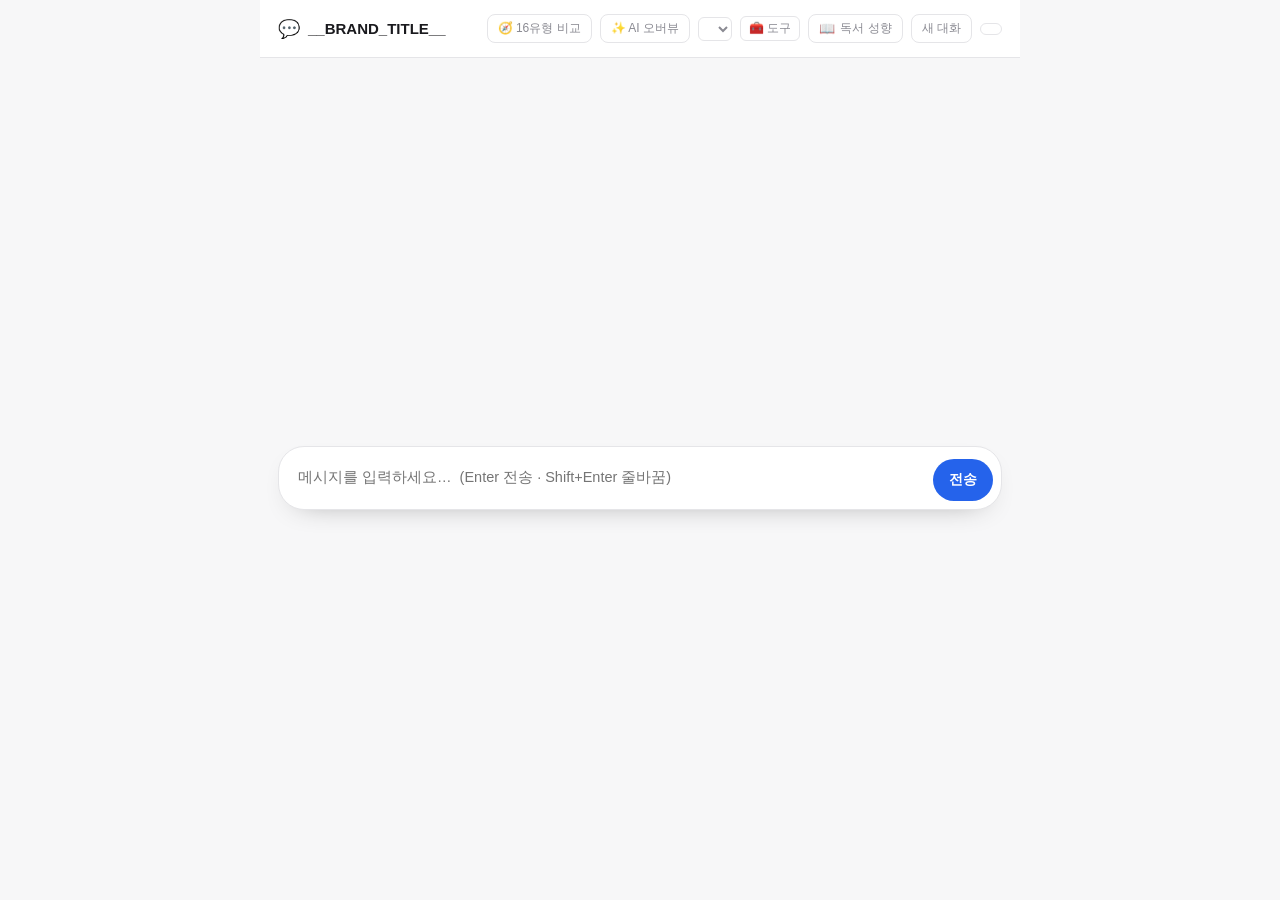
==== yes24_agent/static/index.html @ 8ffe2a90 "feat: RBTI 신호를 전용 `rbti` 이벤트로 분리 — status 스텝에서 뺀다 RBTI 적용 여부는 **진행 단계가 아니라 턴 자체의 속성**이다. `status{sta" ====
<!doctype html>
<html lang="ko">
<head>
  <meta charset="utf-8" />
  <meta name="viewport" content="width=device-width, initial-scale=1" />
  <title>__BRAND_TITLE__</title>
  <style>
    :root {
      --bg: #f7f7f8;
      --panel: #ffffff;
      --border: #e5e5e8;
      --text: #1a1a1e;
      --muted: #8a8a92;
      --user-bg: #2563eb;
      --user-text: #ffffff;
      --assistant-bg: #f0f0f3;
      --accent: #2563eb;
      --accent-soft: #dbeafe;
      --web: #ea580c;
      --error-bg: #fee2e2;
      --error-text: #b91c1c;
      --error-border: #fecaca;
      --chip-bg: #ffffff;
      --card-bg: #ffffff;
      /* 랜딩(빈 대화) 상태 — 중앙 컴포저 배치 상수 */
      --landing-gap: 20px;              /* 인사 ↔ 컴포저 ↔ 예시 칩 사이 여백 */
      --composer-radius-landing: 26px;  /* 랜딩의 넓은 라운드형 입력창 */
      --landing-shift-ms: 240ms;        /* 중앙 → 하단 전환 시간 */
      --composer-max-h: 140px;          /* 컴포저 textarea 최대 높이(자동 성장 상한, JS와 공유) */
      /* 사고과정(thinking) 컴포넌트 — 스텝·내레이션·오류 박스 배치 상수 */
      --proc-dot: 6px;                  /* 내레이션 파란 점 불릿 지름 */
      --proc-gap: 8px;                  /* 점·아이콘 ↔ 텍스트 간격(스텝 들여쓰기 = 점 + 이 값) */
      --proc-icon: 14px;                /* 스텝·헤더 선형 아이콘 크기 */
      --err-icon: 16px;                 /* 오류 박스 원형 ! 아이콘 크기 */
      --err-mark: #ffffff;              /* 오류 아이콘의 !(채움색 위 대비, 양 테마 공통) */
      --turn-pin-offset: 22px;          /* 전송 직후 질문 고정선 = conversation padding + 이 값(JS가 읽는다) */
    }
    @media (prefers-color-scheme: dark) {
      :root {
        --bg: #17171a;
        --panel: #202024;
        --border: #313136;
        --text: #ececf0;
        --muted: #9a9aa2;
        --user-bg: #2563eb;
        --user-text: #ffffff;
        --assistant-bg: #26262b;
        --accent: #60a5fa;
        --accent-soft: #1e3a5f;
        --web: #fb923c;
        --error-bg: #3b1a1a;
        --error-text: #fca5a5;
        --error-border: #7f1d1d;
        --chip-bg: #26262b;
        --card-bg: #26262b;
      }
    }
    * { box-sizing: border-box; }
    /* 스프라이트 컨테이너는 자리를 차지하지 않는다(display:none은 일부 브라우저에서 <use> 참조를 끊는다). */
    .icon-sprite { position: absolute; width: 0; height: 0; overflow: hidden; }
    /* 페이지 자체는 절대 스크롤하지 않는다 — 모든 스크롤은 #conversation 등 내부 컨테이너 몫.
       body 스크롤을 막아 1~2px 넘침으로 생기는 유령 페이지 스크롤바를 원천 차단한다. */
    html, body { height: 100%; margin: 0; overflow: hidden; }
    body {
      background: var(--bg);
      color: var(--text);
      font-family: -apple-system, BlinkMacSystemFont, "Segoe UI", "Apple SD Gothic Neo",
        "Noto Sans KR", Roboto, sans-serif;
      display: flex;
      justify-content: center;
      -webkit-font-smoothing: antialiased;
    }
    .app {
      width: 100%;
      max-width: 760px;
      display: flex;
      flex-direction: column;
      /* 모바일 브라우저의 접히는 주소창까지 세는 100vh는 컴포저를 접힘선 아래로 밀어 페이지
         스크롤을 만든다 — 실제 보이는 높이(dvh)를 쓴다(dvh 미지원 구형은 100vh로 폴백). */
      height: 100vh;
      height: 100dvh;
      background: var(--bg);
      position: relative; /* 페르소나 팝오버(absolute) 앵커 */
    }
    header {
      padding: 14px 18px;
      border-bottom: 1px solid var(--border);
      display: flex;
      align-items: center;
      gap: 8px;
      background: var(--panel);
      flex: 0 0 auto;
    }
    header .logo { font-size: 18px; }
    header h1 { font-size: 15px; font-weight: 600; margin: 0; }
    header .spacer { flex: 1; }
    header button {
      font-size: 12px; color: var(--muted); background: transparent;
      border: 1px solid var(--border); border-radius: 8px; padding: 5px 10px;
      cursor: pointer;
    }
    header button:hover { color: var(--text); }
    /* /matrix(16유형 비교) 진입 링크 — 헤더 버튼과 동일 톤의 앵커. 배포 숨김 토글이
       없어 persona-badge와 동일하게 무조건 노출한다(가법). */
    header a.navlink {
      font-size: 12px; color: var(--muted); background: transparent;
      border: 1px solid var(--border); border-radius: 8px; padding: 5px 10px;
      cursor: pointer; text-decoration: none; display: inline-flex; align-items: center; gap: 4px;
    }
    header a.navlink:hover { color: var(--text); border-color: var(--accent); }
    /* 모델 선택기 — navlink와 같은 톤의 얇은 드롭다운. 기본은 pro, localStorage 지속. */
    .model-select {
      font-size: 12px; color: var(--muted); background: transparent;
      border: 1px solid var(--border); border-radius: 6px; padding: 3px 6px;
      cursor: pointer; max-width: 150px;
    }
    .model-select:hover { color: var(--text); border-color: var(--accent); }
    /* 도구 토글 — 모델 선택기와 같은 톤. 목록·잠금은 /toolsets(레지스트리)가 단일 진실이라
       프론트에 toolset 키를 박지 않는다. <details>라 열고 닫는 JS·백드롭이 필요 없다. */
    .tools-menu { position: relative; }
    .tools-menu > summary {
      font-size: 12px; color: var(--muted); background: transparent;
      border: 1px solid var(--border); border-radius: 6px; padding: 3px 8px;
      cursor: pointer; list-style: none; user-select: none;
    }
    .tools-menu > summary::-webkit-details-marker { display: none; }
    .tools-menu > summary:hover,
    .tools-menu[open] > summary { color: var(--text); border-color: var(--accent); }
    .tools-pop {
      position: absolute; z-index: 50; top: calc(100% + 6px); right: 0; min-width: 170px;
      background: var(--panel); border: 1px solid var(--border); border-radius: 10px;
      padding: 8px; display: flex; flex-direction: column; gap: 2px;
      box-shadow: 0 12px 32px rgba(0, 0, 0, 0.18);
    }
    .tools-pop label {
      display: flex; align-items: center; gap: 7px; font-size: 12.5px;
      color: var(--text); padding: 4px 6px; border-radius: 7px; cursor: pointer;
    }
    .tools-pop label:hover { background: var(--accent-soft); }
    .tools-pop input:disabled { cursor: default; }
    .tools-pop input:disabled + span { color: var(--muted); }

    #conversation {
      flex: 1 1 auto;
      overflow-y: auto;
      padding: 18px;
      display: flex;
      flex-direction: column;
      gap: 16px;
      min-height: 0;
    }
    .chat-views { display: flex; gap: 4px; padding: 8px 18px; border-bottom: 1px solid var(--border); }
    .chat-views button, .resource-filters button {
      color: var(--muted); background: transparent; border: 1px solid transparent;
      border-radius: 8px; padding: 6px 10px; font: inherit; font-size: 12px; cursor: pointer;
    }
    .chat-views button[aria-pressed="true"], .resource-filters button[aria-pressed="true"] {
      color: var(--accent); border-color: var(--border); background: var(--panel);
    }
    .app.landing .chat-views, .app.overview-mode .chat-views { display: none; }
    #conversation.resources-mode > :not(.resource-view) { display: none; }
    .resource-view { display: flex; flex-direction: column; gap: 18px; min-width: 0; }
    .resource-view[hidden] { display: none; }
    .resource-filters { display: flex; flex-wrap: wrap; gap: 4px; }
    .resource-group { min-width: 0; }
    .resource-group h2 { font-size: 14px; font-weight: 600; margin: 0 0 10px; overflow-wrap: anywhere; }
    .resource-empty { color: var(--muted); font-size: 13px; line-height: 1.6; }

    .intro { margin: 0 0 var(--landing-gap); text-align: center; color: var(--muted); }
    .intro .big {
      font-size: clamp(20px, 5vw, 26px); color: var(--text); font-weight: 600;
      margin-bottom: 4px; line-height: 1.35;
    }
    .intro p { font-size: 13px; margin: 4px 0 0; }
    .chips { display: flex; flex-wrap: wrap; gap: 8px; justify-content: center; }
    .chip {
      background: var(--chip-bg); border: 1px solid var(--border); color: var(--text);
      border-radius: 999px; padding: 8px 14px; font-size: 13px; cursor: pointer;
      transition: border-color 0.12s ease, transform 0.12s ease;
    }
    .chip:hover { border-color: var(--accent); transform: translateY(-1px); }

    /* 새 메시지 등장 — 은은한 페이드업(자연스러운 나타남, 절제). */
    .msg { display: flex; flex-direction: column; gap: 6px; animation: msgIn 0.28s ease both; }
    .msg.user { align-items: flex-end; }
    @keyframes msgIn { from { opacity: 0; transform: translateY(6px); } to { opacity: 1; transform: none; } }
    .bubble {
      max-width: 88%; padding: 10px 14px; border-radius: 14px; font-size: 14.5px;
      line-height: 1.6; white-space: pre-wrap; word-break: break-word;
    }
    .msg.user .bubble { background: var(--user-bg); color: var(--user-text); border-bottom-right-radius: 4px; }
    .msg.assistant .bubble { background: var(--assistant-bg); color: var(--text); border-bottom-left-radius: 4px; }
    .bubble.empty { color: var(--muted); }
    /* 점 3개 스켈레톤 — 오버뷰 패널 전용(채팅의 첫 반응은 사고과정 헤더의 경과 초가 맡는다). */
    .typing { display: inline-flex; gap: 4px; align-items: center; height: 1.25em; }
    .typing i { width: 6px; height: 6px; border-radius: 50%; background: var(--muted); animation: typing 1.2s infinite ease-in-out; }
    .typing i:nth-child(2) { animation-delay: 0.15s; }
    .typing i:nth-child(3) { animation-delay: 0.3s; }
    @keyframes typing { 0%, 60%, 100% { opacity: 0.3; transform: translateY(0); } 30% { opacity: 1; transform: translateY(-3px); } }
    @keyframes fadein { from { opacity: 0.35; } to { opacity: 1; } }

    /* 진행 흐름 = 턴당 하나의 카드. 맨 앞의 사고과정 접힘(내레이션·도구 스텝) 뒤로 최종 답이
       도착 순서 그대로 쌓인다. 어시스턴트 말풍선 배경은 개별 블록이 아니라 카드가 담당한다. */
    .flow { display: flex; flex-direction: column; gap: 6px; }
    .msg.assistant .flow:not(:empty) {
      background: var(--assistant-bg); border-radius: 14px;
      border-bottom-left-radius: 4px; padding: 12px 16px;
    }
    /* 카드 안의 본문 블록은 투명 섹션 — 이중 박스 금지. 빈 응답 안내만 자기 여백 유지. */
    .msg.assistant .flow .bubble { background: transparent; padding: 2px 0; max-width: 100%; }
    .msg.assistant .flow .bubble.empty { padding: 8px 12px; }
    .md-hr { border: none; border-top: 1px solid var(--border); margin: 10px 0; }
    @keyframes pulse { 0%,100% { opacity: 1; } 50% { opacity: 0.35; } }

    /* ── 사고과정 컴포넌트(피그마 2차) ──
       턴 시작 시 열린 <details>가 flow 맨 앞에 서고, 스텝·사고 한 줄은 그 안에 쌓인다. 본문
       블록은 최종 답일 수 있어 판정 전엔 흐름에 일반 스타일로 흐르고, 뒤에 과정이 이어지면
       내레이션으로 확정돼 접힘 안으로 흡수된다(미확정 본문이 내레이션 스타일로 튀지 않는다).
       완료 스냅샷이 오면 닫히고 헤더가 "{N}초 · 출처 {M}개 검토"로 바뀐다. 생성 중(.live)엔 화살표가 없고
       펼친 채 고정된다(접을 선택이 없다). 오류(.err)는 헤더 자체가 없다 — 과정을 펼친 채 두고
       "오류로 중단됨"은 흐름 끝 .meta가 맡는다(피그마 12-A). */
    .process-fold > summary {
      cursor: pointer; list-style: none; font-size: 12.5px; color: var(--muted); padding: 2px 0;
      display: flex; align-items: center; gap: 4px; user-select: none;
    }
    .process-fold > summary::-webkit-details-marker { display: none; }
    .process-fold > summary:hover { color: var(--text); }
    .process-fold .chev {
      flex: 0 0 auto; width: var(--proc-icon); height: var(--proc-icon); transition: transform 0.15s ease;
    }
    .process-fold[open] .chev { transform: rotate(90deg); }
    .process-fold.live > summary { pointer-events: none; }
    .process-fold.live .chev { display: none; }
    .process-fold.err > summary { display: none; }
    .process-fold.live > summary { animation: pulse 1.6s ease-in-out infinite; }
    .process-fold > :not(summary) { margin-top: 4px; }
    /* 내레이션 블록 = 파란 점 불릿 + 본문(마크다운 렌더는 그대로, 블록 하나에 점 하나).
       생성 중(.live)엔 활자를 낮추지 않는다 — 흐름에 흐르던 본문이 접힘에 흡수되는 순간
       쪼그라들어 보이기 때문이다. 낮추기는 .live가 걷히는 시점(최종 답 시작 = 접히는 순간)에
       하므로 축소가 화면에 보이지 않고, 나중에 펼쳐 보면 과정임이 활자로 드러난다. */
    .msg.assistant .process-fold .bubble {
      position: relative; padding: 0 0 0 calc(var(--proc-dot) + var(--proc-gap));
    }
    .msg.assistant .process-fold:not(.live) .bubble { color: var(--muted); font-size: 13px; }
    .msg.assistant .process-fold .bubble::before {
      content: ""; position: absolute; left: 0; top: calc(0.8em - var(--proc-dot) / 2);
      width: var(--proc-dot); height: var(--proc-dot); border-radius: 50%; background: var(--accent);
    }
    /* 후속 질문 — 답변 아래 한 줄씩 세운다(칩이 아니라 목록 행이다. 질문이 길어 가로로
       늘어놓으면 줄바꿈이 지저분하고, 세로 목록이 눌러야 할 것임을 더 잘 말한다). */
    .follow-ups { margin-top: 10px; border-top: 1px solid var(--border); }
    .follow-up {
      display: flex; align-items: flex-start; gap: 8px; width: 100%; text-align: left;
      background: none; border: none; border-bottom: 1px solid var(--border);
      color: var(--text); font: inherit; font-size: 13.5px; padding: 10px 2px; cursor: pointer;
    }
    .follow-up:last-child { border-bottom: none; }
    .follow-up:hover { color: var(--accent); }
    .follow-up::before { content: "↳"; color: var(--muted); flex: 0 0 auto; }
    /* 툴 호출·결과 스텝 — 내레이션 텍스트 시작선에 맞춰 들여쓰고 선형 아이콘 + 문구.
       긴 멀티쿼리 검색어는 가로 스크롤이 아니라 줄바꿈으로 흡수한다(스크롤 계약). */
    .step {
      font-size: 12.5px; color: var(--muted); display: flex; align-items: flex-start; gap: var(--proc-gap);
      line-height: 1.5; animation: fadein 0.3s ease; padding-left: calc(var(--proc-dot) + var(--proc-gap));
    }
    .step .ico { flex: 0 0 auto; width: var(--proc-icon); height: var(--proc-icon); margin-top: 0.2em; }
    .step .step-label { min-width: 0; overflow-wrap: anywhere; }
    .step.active .ico { animation: pulse 1.2s ease-in-out infinite; }
    /* RBTI 턴 배지(피그마 10) — 진행 스텝이 아니라 **턴의 속성**이라 카드 위에 한 줄로 선다
       (`rbti` 이벤트가 켠다, 접힘·"탐색 k단계"와 무관). 코드가 있으면 축 칩, 없으면 보조 문구. */
    .rbti-badge {
      display: flex; flex-wrap: wrap; align-items: center; gap: 4px;
      font-size: 12px; color: var(--muted); padding: 0 6px; animation: fadein 0.3s ease;
    }
    .rbti-badge .axis {
      display: inline-block; padding: 0 7px; border-radius: 999px;
      background: var(--accent-soft); color: var(--accent); font-size: 11px; font-weight: 600;
    }
    /* found 스텝의 찾은 출처 제목 칩 — 줄바꿈으로 감싸고 긴 제목은 한 줄 말줄임(가로 스크롤 금지). */
    .step .step-srcs { display: flex; flex-wrap: wrap; gap: 4px; margin-top: 3px; }
    .step .step-src {
      max-width: 100%; overflow: hidden; text-overflow: ellipsis; white-space: nowrap;
      padding: 0 7px; border-radius: 999px; border: 1px solid var(--border);
      background: var(--accent-soft); color: var(--muted); font-size: 11px; text-decoration: none;
    }
    .step a.step-src:hover { color: var(--accent); }
    /* 오류 인라인 박스(피그마 12) — 원형 ! 아이콘 + 문구. 본문 0글자 턴엔 오른쪽 "다시 시도". */
    .err-box {
      display: flex; align-items: flex-start; gap: var(--proc-gap);
      background: var(--error-bg); border: 1px solid var(--error-border); border-radius: 8px;
      padding: 10px 12px; font-size: 13.5px; line-height: 1.5; color: var(--error-text);
    }
    .err-box .ico { flex: 0 0 auto; width: var(--err-icon); height: var(--err-icon); margin-top: 0.15em; }
    .err-box .err-text { flex: 1 1 auto; min-width: 0; overflow-wrap: anywhere; }
    .err-box .err-retry {
      flex: 0 0 auto; background: transparent; border: none; padding: 0; font: inherit;
      font-size: 12.5px; color: var(--muted); cursor: pointer;
    }
    .err-box .err-retry:hover { color: var(--accent); }
    /* 턴 마감 메타 — 과정이 없는 즉답 턴의 "응답 N초" 한 줄(과정이 있으면 헤더가 시간을 담당),
       과정이 있는 오류 턴의 "오류로 중단됨". */
    .meta { font-size: 12px; color: var(--muted); padding: 0 6px; }
    .meta:empty { display: none; }
    /* 줄바꿈 배치 — 가로 스크롤이면 칩 5개+에서 뒤 카드가 화면 밖으로 잘려 존재 자체가
       안 보인다(도그푸딩 2026-07-28 실측: 7·6개 턴에서 마지막 칩 유실 체감). */
    .sources { display: flex; flex-wrap: wrap; gap: 8px; padding-bottom: 4px; }
    .sources:empty { display: none; }
    .msg.assistant > .sources, .resource-group > .sources {
      display: grid; grid-template-columns: repeat(3, minmax(0, 1fr)); align-items: start;
    }
    .msg.assistant > .sources:empty { display: none; }
    .sources[data-final="false"] .card .type::after { content: " · 확인 중"; }
    .msg.assistant > .sources > .card, .resource-group > .sources > .card {
      width: 100%; min-width: 0; max-width: none; overflow-wrap: anywhere;
    }
    .sources > .card[hidden] { display: none; }
    .card .info.preview { color: var(--muted); white-space: normal; display: -webkit-box;
      -webkit-line-clamp: 3; -webkit-box-orient: vertical; overflow: hidden;
      max-height: 3lh; pointer-events: none; }
    .card .preview .md-list, .card .preview .md-h, .card .preview .md-pre,
    .card .preview .md-table-wrap, .card .preview .md-hr { margin: 0; max-width: 100%; }
    .card .preview .md-list { padding-left: 1.25em; }
    .card .preview .md-pre { white-space: pre-wrap; overflow-wrap: anywhere; font: inherit; }
    .card .preview .md-table { width: 100%; table-layout: fixed; border-collapse: collapse; }
    .card .info.publisher, .card .info.domain, .card .info.rating { color: var(--muted); }
    .card .info.recommendation { color: var(--accent); }
    .step[data-state="failed"] { color: var(--error-text); }
    @media (max-width: 560px) {
      .msg.assistant > .sources, .resource-group > .sources { grid-template-columns: minmax(0, 1fr); }
    }
    /* meta 이벤트의 추천 이유 — 해당 출처 카드 **안**에 몇 줄로 얹는다(상시 노출 —
       2026-08-21 사용자 확정). .info의 한 줄 말줄임을 풀고 3줄 클램프, 전체 문장은 툴팁. */
    .card.rec { max-width: 250px; }
    .card .info.reason {
      color: var(--muted); white-space: normal; display: -webkit-box;
      -webkit-line-clamp: 3; -webkit-box-orient: vertical; overflow: hidden;
    }
    /* 인용 마커 [n] 호버 프리뷰(퍼플렉시티식, 2026-08-21 사용자 요청) — 마커가 가리키는
       출처의 요지(제목·저자·가격·추천 이유)를 작은 팝오버로 띄운다. 데이터는 같은 메시지의
       카드 DOM에서 읽으므로 별도 상태가 없다(단일 진실 = 렌더된 카드). */
    .marker-pop {
      position: fixed; z-index: 60; max-width: 300px;
      background: var(--card-bg); border: 1px solid var(--accent); border-radius: 8px;
      padding: 9px 12px; box-shadow: 0 6px 18px rgba(0, 0, 0, 0.35);
      font-size: 12px; line-height: 1.5; pointer-events: none;
    }
    .marker-pop b { display: block; font-size: 12.5px; margin-bottom: 2px; }
    .marker-pop .pop-sub { color: var(--muted); }
    .marker-pop .pop-reason { color: var(--muted); margin-top: 4px; }
    .card {
      flex: 0 0 auto; max-width: 210px; background: var(--card-bg); border: 1px solid var(--border);
      border-radius: 10px; padding: 8px 10px; cursor: pointer; display: flex; flex-direction: row; gap: 8px;
    }
    /* 본문 열(제목·저자·가격). 표지가 있으면 그 오른쪽, 없으면 카드 전체를 채운다. */
    .card .card-main { display: flex; flex-direction: column; gap: 4px; min-width: 0; flex: 1 1 auto; }
    /* 좌측 표지 썸네일(검색결과 image_url). 실패 시 JS가 제거해 본문만 남는다. */
    .card .cover {
      flex: 0 0 auto; width: 38px; height: 54px; object-fit: cover; border-radius: 4px;
      background: var(--border);
    }
    .card:hover { border-color: var(--accent); }
    /* 최종 인용 출처 카드를 강조한다. */
    .card.cited { border-color: var(--accent); box-shadow: 0 0 0 1px var(--accent); }
    .card.web.cited { border-color: var(--web); box-shadow: 0 0 0 1px var(--web); }
    .card.flash { animation: flash 1s ease; }
    @keyframes flash {
      0% { background: var(--accent-soft); border-color: var(--accent); }
      100% { background: var(--card-bg); }
    }
    .card .top { display: flex; align-items: center; gap: 6px; }
    .card .num {
      font-size: 11px; font-weight: 700; color: #fff; background: var(--accent);
      border-radius: 5px; min-width: 18px; height: 18px; display: inline-flex;
      align-items: center; justify-content: center; padding: 0 4px;
    }
    .card .type, .card .format { font-size: 10px; color: var(--muted); border: 1px solid var(--border); border-radius: 4px; padding: 0 4px; }
    /* 다른 판형 칩(other_formats) — 타입 뱃지와 같은 톤, 누르면 카드 대신 그 판형 페이지. */
    .card .formats { display: flex; flex-wrap: wrap; gap: 4px; }
    .card .format { font-family: inherit; background: none; cursor: pointer; }
    .card .format:hover { color: var(--accent); border-color: var(--accent); }
    /* 외부 웹 출처: Yes24 파랑과 대비되는 주황 계열 + 왼쪽 강조선으로 즉시 구분 */
    .card.web { border-left: 3px solid var(--web); }
    .card.web:hover { border-color: var(--web); }
    .card.web .num { background: var(--web); }
    .card.web .type { color: var(--web); border-color: var(--web); }
    .card .title {
      font-size: 12.5px; color: var(--text); line-height: 1.35;
      display: -webkit-box; -webkit-line-clamp: 2; -webkit-box-orient: vertical; overflow: hidden;
    }
    /* 상품 카드 저자·가격(비웹). 저자는 흐리게, 가격은 강조색으로 스캔되게. */
    .card .info { font-size: 11.5px; line-height: 1.3; overflow: hidden; text-overflow: ellipsis; white-space: nowrap; }
    .card .info.author { color: var(--muted); }
    .card .info.price { color: var(--accent); font-weight: 600; }
    /* 인용 마커 — 인접·그룹 마커([48][49][50] / [2, 3, 4])가 한 숫자로 뭉쳐 보이지 않게
       개별 칩(옅은 배경·라운드)으로 분리한다(간격만으론 위첨자 숫자가 붙어 읽힘).
       여백은 왼쪽에만 준다: 오른쪽 여백이 있으면 뒤따르는 구두점(., 등)이 칩에서 떨어져
       "…입니다 ¹ ." 처럼 읽힌다. 칩끼리 이어질 때만 아래 인접 규칙으로 간격을 넣는다. */
    /* url을 아는 마커는 <a>, 모르는 마커는 <sup> 칩이다 — 태그로 셀렉터를 가르지 않고
       .marker 하나로 둔다(둘의 생김새가 갈라지면 같은 문장에서 크기가 튄다). */
    .marker {
      display: inline-block; vertical-align: super; line-height: 1;
      color: var(--accent); font-weight: 700; font-size: 0.66em; cursor: pointer;
      background: var(--accent-soft); border-radius: 4px; padding: 1px 3px;
      margin: 0 0 0 1px; text-decoration: none;
    }
    .marker:hover { background: var(--accent); color: #fff; text-decoration: none; }
    /* 연속 동일 번호 마커는 표시만 숨긴다(collapseRepeatMarkers — 정본·검증 불변). */
    .marker.marker-dup { display: none; }
    .marker + .marker { margin-left: 3px; }
    /* 키보드 포커스 가시성(a11y) — 클릭 가능한 것은 탭으로도 닿고 링이 보인다(matrix와 동일 계약). */
    .marker:focus-visible, .card:focus-visible {
      outline: 2px solid var(--accent); outline-offset: 2px;
    }

    /* 마크다운 헤더(###/####) — 문서 헤딩 태그 대신 본문 대비 소폭 큰 볼드 블록(축소 스타일). */
    .bubble .md-h { font-weight: 700; margin: 10px 0 2px; line-height: 1.4; }
    .bubble .md-h.l3 { font-size: 15.5px; }
    .bubble .md-h.l4 { font-size: 14.5px; }
    /* 불릿·번호 리스트 — 줄머리 마커를 <li>가 담당(리터럴 */- 노출 방지). 기본 마진은 과해서
       절제한다(본문과 같은 리듬). 중첩 없이 한 단계만(파서가 평면 리스트만 만든다). */
    .bubble .md-list { margin: 6px 0; padding-left: 1.5em; }
    .bubble .md-list li { margin: 2px 0; }
    /* 파이프 테이블 — 말풍선 폭을 넘으면 표만 가로 스크롤(말풍선/페이지는 안 넘침).
       말풍선의 pre-wrap을 표 안에서는 해제한다(셀 텍스트가 원문 공백대로 새지 않게). */
    .bubble .md-table-wrap { overflow-x: auto; white-space: normal; margin: 8px 0; }
    /* 표는 말풍선 폭을 채우고 셀은 줄바꿈한다 — nowrap이면 열이 옆으로 밀려 "주요 특징" 같은
       핵심 칸이 잘리고 가로 스크롤로만 읽혔다(도그푸딩). 넘칠 때의 가로 스크롤은 래퍼가 유지. */
    .bubble .md-table { border-collapse: collapse; font-size: 13px; width: 100%; }
    .bubble .md-table th, .bubble .md-table td {
      border: 1px solid var(--border); padding: 5px 9px; text-align: left; vertical-align: top;
    }
    .bubble .md-table th { background: var(--bg); font-weight: 700; }
    /* 코드 — 인라인 `코드`와 ``` 블록. 안쪽 텍스트는 리터럴(md.js가 배지·볼드 미승격).
       블록은 넘칠 때만 그 안에서 가로 스크롤(말풍선·페이지는 안 넘침, 표와 같은 결). */
    .bubble code.md-code {
      font-family: ui-monospace, SFMono-Regular, Menlo, monospace; font-size: 0.9em;
      background: var(--bg); border: 1px solid var(--border); border-radius: 4px; padding: 0 4px;
    }
    .bubble pre.md-pre {
      margin: 8px 0; padding: 10px 12px; background: var(--bg); border: 1px solid var(--border);
      border-radius: 8px; overflow-x: auto;
    }
    .bubble pre.md-pre code {
      font-family: ui-monospace, SFMono-Regular, Menlo, monospace; font-size: 12.5px;
      white-space: pre; background: none; border: none; padding: 0;
    }

    .composer {
      flex: 0 0 auto; border: 0; border-top: 1px solid var(--border); padding: 12px;
      background: var(--panel); display: flex; gap: 8px; align-items: flex-end;
      /* 대화가 입력창 아래로 흘러드는 층위감(은은한 위쪽 그림자). */
      box-shadow: 0 -10px 20px -14px rgba(0, 0, 0, 0.18);
      /* 랜딩(중앙) ↔ 대화(하단) 전환: 위치는 JS가 FLIP으로 transform 보정하고,
         테두리·라운드·여백은 같은 시간 동안 함께 전이된다. */
      transition:
        transform var(--landing-shift-ms) ease,
        margin var(--landing-shift-ms) ease,
        padding var(--landing-shift-ms) ease,
        border-radius var(--landing-shift-ms) ease,
        box-shadow var(--landing-shift-ms) ease;
    }
    .composer textarea {
      flex: 1; resize: none; border: 1px solid var(--border); border-radius: 12px;
      padding: 10px 12px; font-size: 14.5px; font-family: inherit; background: var(--bg);
      color: var(--text); max-height: var(--composer-max-h); line-height: 1.5;
      /* 긴 URL 등은 가로 스크롤이 아니라 줄바꿈으로 흘린다. 세로는 max-height에 닿을 때만 스크롤. */
      overflow-x: hidden; overflow-y: auto;
      transition: border-color 0.13s ease, box-shadow 0.13s ease;
    }
    .composer textarea:focus { outline: none; border-color: var(--accent); box-shadow: 0 0 0 3px var(--accent-soft); }
    .composer textarea:disabled { opacity: 0.55; cursor: not-allowed; }
    .composer button {
      border: none; border-radius: 12px; padding: 0 16px; height: 42px; font-size: 14px;
      font-weight: 600; cursor: pointer; transition: filter 0.13s ease, opacity 0.13s ease;
    }
    .btn-send { background: var(--accent); color: #fff; }
    .btn-send:hover:not(:disabled) { filter: brightness(1.08); }
    .btn-send:disabled { opacity: 0.4; cursor: default; }
    .btn-stop { background: transparent; color: var(--error-text); border: 1px solid var(--border) !important; }
    .btn-stop:disabled { display: none; }

    /* ── 랜딩(빈 대화) 상태 ──
       메시지가 하나도 없는 동안엔 컴포저를 하단이 아니라 화면 중앙에 띄운다:
       [대화영역(인사, 아래정렬)] + [컴포저] + [예시 칩] + [스페이서]로, 대화영역과 스페이서가
       남는 높이를 나눠 가지며 인사·컴포저·칩 묶음이 세로 중앙에 놓인다. 스크롤은 없다.
       상태 판정은 "대화에 메시지가 있는가" 하나뿐이라(js: hasMessages), 첫 메시지가 붙거나
       히스토리가 복원되면 이 클래스가 떨어지며 하단 고정 대화 레이아웃으로 돌아간다. */
    .app.landing #conversation {
      overflow: hidden; justify-content: flex-end; align-items: center; padding-bottom: 0;
    }
    .app.landing .composer {
      border: 1px solid var(--border); border-radius: var(--composer-radius-landing);
      margin: 0 18px; padding: 8px 8px 8px 14px;
      box-shadow: 0 10px 30px -20px rgba(0, 0, 0, 0.45);
    }
    .app.landing .composer textarea {
      border-color: transparent; background: transparent; padding: 11px 4px; min-height: 44px;
    }
    .app.landing .composer textarea:focus { border-color: transparent; box-shadow: none; }
    .app.landing .btn-send { border-radius: 999px; }
    .landing-extras { flex: 0 0 auto; padding: var(--landing-gap) 18px 0; }
    .landing-spacer { flex: 1 1 auto; }
    /* 대화 상태에선 랜딩 전용 요소만 감춘다(레이아웃은 기존 그대로). */
    .app:not(.landing) .landing-extras,
    .app:not(.landing) .landing-spacer { display: none; }

    /* ── 독서 성향(RBTI) 페르소나 배지 + 선택 팝오버 ──
       헤더의 배지를 누르면 4축 이지선다 팝오버가 열린다. 미선택 시엔 배지가 회색
       "독서 성향"이고, 적용 시 4글자 코드(예: CADI)를 강조색으로 표시한다. */
    .persona-badge {
      display: inline-flex; align-items: center; gap: 5px;
    }
    .persona-badge .pb-ico { font-size: 13px; }
    .persona-badge.active {
      color: var(--accent); border-color: var(--accent); background: var(--accent-soft);
      font-weight: 700; letter-spacing: 0.08em;
    }

    /* 팝오버 바깥을 덮는 투명 백드롭 — 클릭 시 닫힘 */
    .persona-backdrop { position: fixed; inset: 0; z-index: 40; background: transparent; }
    .persona-backdrop[hidden] { display: none; }

    .persona-pop {
      position: absolute; z-index: 50; top: 56px; right: 12px;
      width: min(320px, calc(100vw - 24px));
      background: var(--panel); border: 1px solid var(--border); border-radius: 14px;
      padding: 14px; display: flex; flex-direction: column; gap: 12px;
      box-shadow: 0 12px 32px rgba(0, 0, 0, 0.18);
    }
    .persona-pop[hidden] { display: none; }
    .pp-title { font-size: 14px; font-weight: 700; color: var(--text); }
    .pp-sub { font-size: 11.5px; color: var(--muted); margin-top: 2px; }

    .pp-axis { display: flex; flex-direction: column; gap: 5px; }
    .pp-axis-label { font-size: 11px; font-weight: 600; color: var(--muted); }
    .pp-opts { display: flex; gap: 6px; }
    .pp-opt {
      flex: 1 1 0; text-align: left; background: var(--bg); border: 1px solid var(--border);
      border-radius: 9px; padding: 7px 9px; cursor: pointer; color: var(--text);
      display: flex; flex-direction: column; gap: 1px; font-family: inherit;
    }
    .pp-opt:hover { border-color: var(--accent); }
    .pp-opt.sel { border-color: var(--accent); background: var(--accent-soft); }
    .pp-opt .ot { font-size: 12.5px; font-weight: 600; }
    .pp-opt .od { font-size: 10.5px; color: var(--muted); }

    .pp-code {
      text-align: center; font-size: 15px; font-weight: 700; letter-spacing: 0.35em;
      color: var(--accent); padding: 1px 0 1px 0.35em;
    }
    .pp-code.partial { color: var(--muted); }
    /* 코드가 뭘 뜻하는지 그 자리에서 풀어 준다(4글자만 봐선 모른다는 도그푸딩 지적). */
    .pp-code-label { text-align: center; font-size: 11px; color: var(--muted); margin-top: -7px; }
    .pp-code-label:empty { display: none; }

    .pp-actions { display: flex; gap: 8px; }
    .pp-actions button {
      flex: 1 1 0; border-radius: 10px; padding: 8px 0; font-size: 13px; font-weight: 600;
      cursor: pointer; font-family: inherit;
    }
    .pp-clear { background: transparent; border: 1px solid var(--border); color: var(--muted); }
    .pp-clear:hover { color: var(--text); }
    .pp-apply { background: var(--accent); border: none; color: #fff; }
    .pp-apply:disabled { opacity: 0.4; cursor: default; }

    /* 적용된 성향 알림줄 — 켜져 있을 때만 컴포저 바로 위에 상시 표시한다. 헤더 배지만으론
       적용 여부를 못 알아챘다는 도그푸딩 지적에 대한 피드백 면이고, 여기서 바로 해제된다. */
    .persona-active {
      flex: 0 0 auto; display: flex; align-items: center; gap: 7px;
      margin: 0 12px 8px; padding: 6px 10px; font-size: 12px;
      background: var(--accent-soft); border: 1px solid var(--accent); border-radius: 9px;
    }
    .persona-active[hidden] { display: none; }
    .persona-active .pa-code { font-weight: 700; letter-spacing: 0.08em; color: var(--accent); }
    .persona-active .pa-label { flex: 1 1 auto; color: var(--muted); }
    .persona-active .pa-clear {
      flex: 0 0 auto; background: transparent; border: 1px solid var(--border);
      border-radius: 7px; padding: 3px 8px; font-size: 11.5px; color: var(--muted);
      cursor: pointer; font-family: inherit;
    }
    .persona-active .pa-clear:hover { color: var(--text); border-color: var(--accent); }

    /* 모션 민감 사용자 존중 — 애니메이션/전이 무력화(최종 상태 유지). */
    @media (prefers-reduced-motion: reduce) {
      *, *::before, *::after {
        animation-duration: 0.001ms !important; animation-iteration-count: 1 !important;
        transition-duration: 0.001ms !important;
      }
    }
  </style>
  <style>
    /* ── 검색결과 AI 오버뷰 데모(추가 블록, docs/overview-impl-spec §4) ──
       기존 채팅 CSS는 한 줄도 수정하지 않는다 — 신규 셀렉터는 전부 ov- 접두 또는
       .overview-mode 스코프. 색·강조는 기존 :root 변수만 사용(다크 모드 자동). */
    /* 오버뷰 모드에선 채팅 UI를 CSS로만 숨긴다(상태 보존 — 돌아오면 대화 그대로). */
    .app.overview-mode #conversation, .app.overview-mode .composer,
    .app.overview-mode .landing-extras, .app.overview-mode .landing-spacer,
    .app.overview-mode .persona-active { display: none; }
    #overview-view {
      /* 배치 상수 — 패널 예약 높이(스켈레톤→본문 교체 시 레이아웃 시프트 방지) */
      --ov-panel-min-h: 150px;
      /* 오버뷰 모드의 유일 세로 스크롤러(채팅 #conversation의 대응물 — 페이지는 여전히 무스크롤). */
      flex: 1 1 auto; min-height: 0; overflow-y: auto;
      padding: 18px; display: flex; flex-direction: column; gap: 14px;
    }
    /* 스크롤 컨테이너의 직계 자식은 shrink 금지 — 내용이 길면 짜부라지는 게 아니라 스크롤돼야
       한다(안 걸면 패널이 눌려 칩 그리드가 밖으로 삐져나오고 접힘 본문은 0까지 붕괴, QA 실측). */
    #overview-view > * { flex-shrink: 0; }
    #overview-view[hidden] { display: none; }
    #ov-form { display: flex; gap: 8px; }
    #ov-query {
      /* D8: 우측 패딩은 type=search의 브라우저 내장 ✕(지우기) 버튼 자리 — 장문 질의가
         버튼 밑으로 파고들지 않게 한다(도그푸딩 14). */
      flex: 1; border: 1px solid var(--border); border-radius: 12px; padding: 10px 34px 10px 12px;
      font-size: 14.5px; font-family: inherit; background: var(--panel); color: var(--text);
    }
    #ov-query:focus { outline: none; border-color: var(--accent); box-shadow: 0 0 0 3px var(--accent-soft); }
    #ov-run {
      border: none; border-radius: 12px; padding: 0 16px; height: 42px; font-size: 14px;
      font-weight: 600; cursor: pointer; background: var(--accent); color: #fff; font-family: inherit;
      white-space: nowrap; /* 좁은 뷰포트에서 버튼 라벨 두 줄 낙하 방지(D2 동족) */
    }
    #ov-run:hover:not(:disabled) { filter: brightness(1.08); }
    #ov-run:disabled { opacity: 0.4; cursor: default; }
    #ov-panel {
      min-height: var(--ov-panel-min-h);
      background: var(--panel); border: 1px solid var(--accent); border-radius: 14px;
      padding: 14px 16px; display: flex; flex-direction: column; gap: 10px;
    }
    #ov-panel[hidden] { display: none; }
    /* ── 출처 = 검색결과 (2026-08-28 사용자 요구: "출처는 상하로 / 중복이잖아 하나만 해") ──
       구글은 출처가 외부 사이트라 별도 패널이 값을 갖지만 우리 출처는 **검색 결과 그 자체**다.
       출처 카드 열과 결과 목록은 같은 상품을 두 번 그렸으므로 카드 열을 삭제하고, 인용 [n]↔상품
       연결은 결과 행 왼쪽의 번호 배지가 맡는다. 배치는 상하 한 열(본문 패널 위 / 결과 목록 아래).
       머리줄은 결과 목록 라벨 — 패널(위젯) **밖**이라 임베드 계약에는 없는 데모 요소다. */
    .ov-res-head {
      display: flex; align-items: baseline; gap: 5px;
      font-size: 11.5px; font-weight: 700; color: var(--muted); letter-spacing: 0.02em;
    }
    .ov-res-head[hidden] { display: none; }
    .ov-head { display: flex; align-items: center; gap: 8px; font-size: 13px; font-weight: 700; color: var(--accent); }
    /* 접힘·더보기 삭제 — 본문 상시 전체 노출 (2026-08-26 사용자 결정) */
    #ov-body { font-size: 14.5px; line-height: 1.6; white-space: pre-wrap; word-break: break-word; }
    /* md.js 블록 요소의 오버뷰 스코프 보정 — 기존 규칙이 .bubble 스코프라 여기선 최소만 재정의.
       넓은 표·코드는 자기 래퍼 안에서만 가로 스크롤(무스크롤 계약 — 페이지·패널은 안 넘침). */
    #ov-body .md-list { margin: 6px 0; padding-left: 1.5em; }
    #ov-body .md-list li { margin: 2px 0; }
    #ov-body .md-table-wrap, #ov-body pre.md-pre { overflow-x: auto; }
    #ov-foot { font-size: 11.5px; color: var(--muted); }
    #ov-foot:empty { display: none; }
    /* 이어가기 버튼 — 뮤트 톤의 보조 버튼(기존 토큰만, 신규 색·변수 없음). */
    #ov-continue {
      align-self: flex-start; font-size: 12px; color: var(--muted); background: transparent;
      border: 1px solid var(--border); border-radius: 8px; padding: 5px 12px;
      cursor: pointer; font-family: inherit;
    }
    #ov-continue:hover { color: var(--text); border-color: var(--accent); }
    /* 데모 전용 빈 상태(패널 밖) — 뮤트 톤 유지, 맨 텍스트 한 줄 대신 가벼운 컨테이너로
       (D3, 도그푸딩 07·14 — 기존 토큰만: 점선 테두리 + 여백 + 중앙 정렬, 과장 금지). */
    #ov-empty {
      font-size: 13px; color: var(--muted); text-align: center;
      border: 1px dashed var(--border); border-radius: 12px;
      padding: 22px 16px; background: var(--panel);
    }
    #ov-empty .ov-empty-ico { display: block; font-size: 20px; margin-bottom: 6px; }
    /* 검색결과 목록 흉내 — 실전 임베드의 li[data-goods-no] 스크롤·하이라이트 계약 재현용. */
    /* ── 접지원 비교 하네스(테스트 전용 — config.overview_compare_enabled) ──
       같은 질의를 웹 / Yes24 / 둘 다 세 접지원으로 **병렬** 생성해 나란히 세운다. 기본은 위의
       단일 패널이고(프로덕션 UX 불변) 이 영역은 토글이 켜졌을 때만 뜬다. 넓은 폭은 3단, 좁은
       폭은 세로 스택. 세로 스크롤러는 여전히 #overview-view 하나다 — 패널마다 스크롤러를 두면
       이중 스크롤바가 되므로 패널은 내용만큼 자라고 페이지가 아니라 뷰가 스크롤한다. */
    #ov-cmp-toggle {
      display: flex; align-items: center; gap: 5px; white-space: nowrap;
      font-size: 12px; color: var(--muted); cursor: pointer; user-select: none;
    }
    #ov-cmp-toggle[hidden] { display: none; }
    /* 토글이 붙은 폼만 줄바꿈을 허용한다 — 좁은 폭에서 입력+버튼+토글이 한 줄에 안 들어가
       #ov-form이 뷰 폭을 넘겨(390px 뷰포트에서 414px 실측) #overview-view에 의도치 않은
       가로 스크롤을 만들었다. :has로 조건을 걸어 하네스가 꺼진 화면의 폼 규칙은 무수정이다. */
    #ov-form:has(#ov-cmp-toggle:not([hidden])) { flex-wrap: wrap; }
    #ov-compare { display: grid; gap: 12px; grid-template-columns: 1fr; align-items: start; }
    #ov-compare[hidden] { display: none; }
    @media (min-width: 900px) { #ov-compare { grid-template-columns: repeat(3, minmax(0, 1fr)); } }
    .ov-cmp-arm {
      min-width: 0; min-height: var(--ov-panel-min-h);
      background: var(--panel); border: 1px solid var(--border); border-radius: 14px;
      padding: 12px 14px; display: flex; flex-direction: column; gap: 8px;
    }
    /* 접힌 팔(degraded·실패)도 자리를 지운다 — 3열 비교에서 자리가 사라지면 나머지 둘이
       재배치돼 눈으로 견주기가 깨진다(단일 패널의 G1 조용한 접힘과는 목적이 다르다). */
    .ov-cmp-arm.ov-cmp-off { border-style: dashed; }
    .ov-cmp-head {
      display: flex; align-items: baseline; gap: 6px;
      font-size: 12.5px; font-weight: 700; color: var(--accent);
    }
    .ov-cmp-time {
      margin-left: auto; font-size: 11px; font-weight: 500; color: var(--muted);
      font-variant-numeric: tabular-nums;
    }
    .ov-cmp-body { font-size: 13.5px; line-height: 1.6; white-space: pre-wrap; word-break: break-word; }
    .ov-cmp-body .md-list { margin: 6px 0; padding-left: 1.4em; }
    .ov-cmp-body .md-list li { margin: 2px 0; }
    .ov-cmp-body .md-table-wrap, .ov-cmp-body pre.md-pre { overflow-x: auto; }
    .ov-cmp-meta { font-size: 11.5px; color: var(--muted); }
    .ov-cmp-meta:empty { display: none; }
    /* 출처는 좁은 열이라 한 줄에 한 장 — .sources의 flex-wrap을 여기서만 grid로 덮는다. */
    .ov-cmp-src { display: grid; grid-template-columns: 1fr; gap: 6px; overflow: visible; }
    .ov-cmp-src .card { max-width: none; min-width: 0; }
    /* 비교 모드에서만 3열이 설 폭을 준다 — 단일 패널은 채팅과 같은 폭(.app 760px)이다. */
    .app.overview-mode.ov-compare-mode { max-width: 1560px; }
    #ov-results { list-style: none; margin: 0; padding: 0; display: flex; flex-direction: column; gap: 10px; }
    #ov-results li {
      display: flex; gap: 10px; align-items: flex-start; background: var(--panel);
      border: 1px solid var(--border); border-radius: 10px; padding: 10px 12px;
    }
    #ov-results .cover {
      flex: 0 0 auto; width: 44px; height: 62px; object-fit: cover; border-radius: 4px;
      background: var(--border);
    }
    /* 인용 번호 배지 — 출처 카드 열을 지운 뒤 [n]↔상품 연결을 명시하는 유일한 표식.
       .card .num과 같은 시각 토큰이지만 채팅 규칙은 무수정이라 오버뷰 스코프에 따로 둔다. */
    #ov-results .ov-r-num {
      flex: 0 0 auto; margin-top: 1px;
      font-size: 11px; font-weight: 700; color: #fff; background: var(--accent);
      border-radius: 5px; min-width: 18px; height: 18px; display: inline-flex;
      align-items: center; justify-content: center; padding: 0 4px;
    }
    #ov-results li.web .ov-r-num { background: var(--web); }
    #ov-results li[role="button"] { cursor: pointer; }
    #ov-results li[role="button"]:hover { border-color: var(--accent); }
    #ov-results .ov-r-main { display: flex; flex-direction: column; gap: 3px; min-width: 0; }
    #ov-results .ov-r-title { font-size: 13.5px; font-weight: 600; color: var(--text); line-height: 1.4; }
    #ov-results .ov-r-sub { font-size: 12px; color: var(--muted); }
    #ov-results .ov-r-price { font-size: 12.5px; color: var(--accent); font-weight: 600; }
    /* 인용 칩 클릭 → 결과 행 accent 링 하이라이트 — 기존 .card.flash와 같은 1회 애니메이션
       패턴(클래스 재부여 + 리플로우 재시작). prefers-reduced-motion 전역 무력화가 자동 커버. */
    #ov-results li.ov-hit { animation: ovHit 2s ease; }
    @keyframes ovHit {
      0% { box-shadow: 0 0 0 2px var(--accent); background: var(--accent-soft); }
      100% { box-shadow: none; background: var(--panel); }
    }
    /* D2(도그푸딩 12): 좁은 뷰포트에서 헤더 필 버튼이 짜부라져 글자가 세로로 낙하하고
       타이틀이 다줄 붕괴 — 내비를 한 줄 가로 스크롤로 전환(가장 비침습: 채팅 헤더 공용이라
       기존 규칙 무수정, 이 미디어쿼리 **추가**만). */
    @media (max-width: 520px) {
      header { overflow-x: auto; }
      header > * { flex-shrink: 0; }
      header .spacer { flex-shrink: 1; }
      header h1, header a.navlink { white-space: nowrap; }
    }
  </style>
</head>
<body>
  <!-- 아이콘 스프라이트(인라인 SVG, 외부 리소스 없음) — 스텝·접힘 헤더·오류 박스가
       <use href="#i-…">로 참조한다. 색은 currentColor(오류 !만 --err-mark). -->
  <svg class="icon-sprite" aria-hidden="true" focusable="false">
    <symbol id="i-search" viewBox="0 0 24 24" fill="none" stroke="currentColor" stroke-width="2" stroke-linecap="round"><circle cx="11" cy="11" r="7"/><path d="m20 20-3.5-3.5"/></symbol>
    <symbol id="i-globe" viewBox="0 0 24 24" fill="none" stroke="currentColor" stroke-width="2" stroke-linecap="round"><circle cx="12" cy="12" r="9"/><path d="M3 12h18M12 3a14 14 0 0 1 0 18M12 3a14 14 0 0 0 0 18"/></symbol>
    <symbol id="i-book" viewBox="0 0 24 24" fill="none" stroke="currentColor" stroke-width="2" stroke-linecap="round" stroke-linejoin="round"><path d="M4 5.5A2.5 2.5 0 0 1 6.5 3H20v15H6.5A2.5 2.5 0 0 0 4 20.5z"/><path d="M4 20.5V5.5M8 7h8"/></symbol>
    <symbol id="i-grid" viewBox="0 0 24 24" fill="none" stroke="currentColor" stroke-width="2"><rect x="4" y="4" width="7" height="7" rx="1.5"/><rect x="13" y="4" width="7" height="7" rx="1.5"/><rect x="4" y="13" width="7" height="7" rx="1.5"/><rect x="13" y="13" width="7" height="7" rx="1.5"/></symbol>
    <symbol id="i-list-check" viewBox="0 0 24 24" fill="none" stroke="currentColor" stroke-width="2" stroke-linecap="round" stroke-linejoin="round"><path d="M10 6h10M10 12h10M10 18h10M4 6l1.5 1.5L8 5M4 12l1.5 1.5L8 11M4 18l1.5 1.5L8 17"/></symbol>
    <symbol id="i-dot" viewBox="0 0 24 24" fill="currentColor"><circle cx="12" cy="12" r="4"/></symbol>
    <symbol id="i-alert" viewBox="0 0 24 24"><circle cx="12" cy="12" r="10" fill="currentColor"/><path d="M12 7v6M12 16.5v.5" fill="none" style="stroke: var(--err-mark)" stroke-width="2.5" stroke-linecap="round"/></symbol>
    <symbol id="i-chevron" viewBox="0 0 24 24" fill="none" stroke="currentColor" stroke-width="2" stroke-linecap="round" stroke-linejoin="round"><path d="m9 6 6 6-6 6"/></symbol>
  </svg>
  <div class="app landing" id="app">
    <header>
      <span class="logo">💬</span>
      <h1>__BRAND_TITLE__</h1>
      <span class="spacer"></span>
      <a id="matrix-navlink" class="navlink" href="/matrix" title="한 질문을 16가지 독서 성향으로 비교해 보기" hidden>🧭 16유형 비교</a>
      <!-- AI 오버뷰 데모 진입(추가 블록) — POST /overview 라우트가 살아 있을 때만(HEAD ≠ 404) 노출. -->
      <a id="ov-navlink" class="navlink" href="#" role="button" title="검색결과 AI 오버뷰 데모" hidden>✨ AI 오버뷰</a>
      <select id="model-select" class="model-select" title="답변 생성 모델" aria-label="답변 모델 선택"></select>
      <details id="tools-menu" class="tools-menu">
        <summary title="이 브라우저에서 사용할 도구" aria-label="도구 선택">🧰 도구</summary>
        <div class="tools-pop" id="tools-pop"></div>
      </details>
      <button id="persona-badge" class="persona-badge" aria-haspopup="dialog" aria-expanded="false">
        <span class="pb-ico">📖</span><span id="persona-label">독서 성향</span>
      </button>
      <button id="new-chat">새 대화</button>
      <!-- 로그인 역할 배지 겸 로그아웃 링크 — 서버 마커 치환(ACCESS_ROLE)이 있을 때만 표시 -->
      <a id="access-badge" class="navlink" href="/logout" title="로그아웃하고 다른 비밀번호로 전환" hidden></a>
    </header>

    <nav class="chat-views" aria-label="대화 보기">
      <button id="chat-view-btn" type="button" aria-pressed="true">채팅</button>
      <button id="resources-view-btn" type="button" aria-pressed="false">자료 0</button>
    </nav>

    <div class="persona-backdrop" id="persona-backdrop" hidden></div>
    <div class="persona-pop" id="persona-pop" role="dialog" aria-label="독서 성향 선택" hidden>
      <div>
        <div class="pp-title">독서 성향 (RBTI)</div>
        <div class="pp-sub">네 축을 하나씩 고르면 4글자 코드(예: SEBF)가 만들어지고, 그 취향에 맞춰 답해드려요. 미선택 시 기존과 동일해요.</div>
      </div>
      <div class="pp-axes" id="pp-axes"></div>
      <div class="pp-code partial" id="pp-code">· · · ·</div>
      <div class="pp-code-label" id="pp-code-label"></div>
      <div class="pp-actions">
        <button class="pp-clear" id="pp-clear">해제</button>
        <button class="pp-apply" id="pp-apply" disabled>적용</button>
      </div>
    </div>

    <!-- 인사(intro)는 JS가 서버 주입 BRANDING(마커 치환)으로 그린다 — 문구 단일 출처는 toolsets.PERSONAS. -->
    <div id="conversation"></div>

    <!-- 성향이 적용된 동안에만 뜨는 알림줄(코드 + 한글 축 라벨 + 즉시 해제). -->
    <div class="persona-active" id="persona-active" hidden>
      <span aria-hidden="true">📖</span>
      <span class="pa-code" id="pa-code"></span>
      <span class="pa-label" id="pa-label"></span>
      <button class="pa-clear" id="pa-clear">해제</button>
    </div>

    <div class="composer" id="composer">
      <textarea id="input" rows="1" placeholder="메시지를 입력하세요…  (Enter 전송 · Shift+Enter 줄바꿈)"></textarea>
      <button class="btn-stop" id="stop" disabled>중지</button>
      <button class="btn-send" id="send">전송</button>
    </div>

    <!-- 랜딩 전용: 컴포저 아래 예시 칩 + 중앙 정렬용 스페이서(대화 상태에선 숨김). -->
    <div class="landing-extras" id="landing-extras">
      <div class="chips" id="chips"></div>
    </div>
    <div class="landing-spacer"></div>

    <!-- ── 검색결과 AI 오버뷰 데모(추가 블록) — 온디맨드: "AI 오버뷰" 버튼(=form submit)만이
         POST /overview를 부른다(자동 호출 경로 없음). degraded·4xx/5xx·네트워크 실패는 전부
         패널 비표시로 수렴한다(G1 조용한 접힘 — 에러 배너·"미제공" 문구 금지). -->
    <section id="overview-view" hidden aria-label="AI 오버뷰 데모">
      <form id="ov-form">
        <input id="ov-query" type="search" placeholder="Yes24 검색어를 입력하세요" autocomplete="off">
        <button id="ov-run" type="submit">✨ AI 오버뷰</button>
        <!-- 접지원 비교 하네스 진입(테스트 전용) — GET /overview/compare가 404가 아닐 때만
             노출된다(단일 패널이 기본, 프로덕션 UX 오염 금지). -->
        <label id="ov-cmp-toggle" hidden title="같은 질의를 웹 / Yes24 / 둘 다로 각각 생성해 나란히 비교">
          <input id="ov-cmp-on" type="checkbox"> 3접지원 비교
        </label>
        <!-- 자동 노출 UX는 임베드 스니펫 단계 몫 — 데모는 버튼만 (2026-08-26 사용자 결정) -->
      </form>
      <div id="ov-panel" hidden>
        <!-- 접힘·더보기 삭제 — 본문 상시 전체 노출 (2026-08-26 사용자 결정) -->
        <div class="ov-head"><span>AI 오버뷰</span></div>
        <div id="ov-skeleton" hidden><span class="typing"><i></i><i></i><i></i></span></div>
        <div id="ov-body"></div>
        <div id="ov-foot"></div>
        <!-- 이어가기 진입점(네이버 AIB 하단 패턴) — 성공 렌더에서만 노출, 클릭은 새 채팅에
             렌더된 오버뷰의 원 질의를 그대로 재전송한다(오버뷰 텍스트·출처 이월 없음). -->
        <button id="ov-continue" type="button" hidden>💬 채팅으로 이어가기</button>
      </div>
      <!-- 데모 전용 빈 상태 — 패널의 조용한 접힘(G1)은 불변이고, 접힐 때 데모 화면이 통째로
           비어 사용자가 혼란하지 않게 패널 **밖** 한 줄만 보여준다(임베드 위젯에는 없는 요소). -->
      <div id="ov-empty" hidden><span class="ov-empty-ico">🔍</span>관련 상품을 찾지 못했어요. 다른 검색어로 시도해 보세요.</div>
      <!-- 접지원 비교 영역(테스트 전용) — 패널은 JS가 서버 팔 목록(GET /overview/compare)
           으로 만든다. 팔 이름·순서를 여기에 적지 않는 이유는 그 목록의 소유자가 서버이기
           때문이다(같은 목록의 이중 소유 금지). -->
      <div id="ov-compare" hidden></div>
      <!-- 검색결과 목록 흉내: 실전 임베드의 li[data-goods-no] 하이라이트 계약(selectors.py 정본) 재현.
           오버뷰의 출처는 이 목록 그 자체다 — 별도 출처 카드 열을 두지 않고(중복) 행의 번호 배지가
           인용 [n]과의 연결을 명시한다. done.overview.sources는 인용된 출처만 담는다(공개 집합 한정). -->
      <div class="ov-res-head" id="ov-res-head" hidden><span>인용된 검색결과</span><span id="ov-res-count"></span></div>
      <ul id="ov-results"></ul>
    </section>
  </div>

  <script type="module">
    // 공용 모듈(단일 사본) — 마크다운·인용 렌더, SSE, RBTI 축 정의, 출처 유틸.
    // ?v=1은 **일회성** 캐시 탈출구다: no-cache 헤더가 붙기 전 구버전을 heuristic-freshness로
    // 붙든 브라우저가 무쿼리 URL을 재요청하지 않는 문제를, 한 번도 캐시된 적 없는 새 URL로 우회한다.
    // 이후 모듈이 바뀌어도 이 숫자를 올릴 필요 없다 — 서버 no-cache가 매번 재검증하니까(자라지 않음).
    import { renderBody as renderMarkdown, canSplitAfter, redistributeCanonical } from "/static/lib/md.js?v=1";
    import { readEventStream } from "/static/lib/sse.js?v=1";
    import {
      AXES as RBTI_AXES, parseCode as parseRbtiCode, deriveCode, deriveAxisLabel,
      RBTI_STORAGE_KEY, MATRIX_HANDOFF_KEY,
    } from "/static/lib/rbti.js?v=1";
    import { WEB_TYPES, CARD_LABELS, sourceCardType, sourceDomain, sourceTitle, textOffset, coverUrl, isSafeUrl, safeOpen, formatPrice, makeCoverImg, relayTypingFocus, overviewIsRenderable } from "/static/lib/sources.js?v=1";

    // 16유형 비교(/matrix) 네비 링크는 서버 배포 게이팅(matrix_enabled)을 따라간다.
    // 기본 hidden(fail-closed: 프로드 숨김)이고, /matrix가 살아 있을 때만(200) 노출한다.
    // 서버 플래그가 단일 진실 — 프론트는 라우트 존재 여부만 확인한다.
    (function revealMatrixLinkIfEnabled() {
      const link = document.getElementById("matrix-navlink");
      if (!link) return;
      fetch("/matrix", { method: "HEAD" })
        .then((res) => { if (res.ok) link.hidden = false; })
        .catch(() => { /* 실패 시 숨김 유지(fail-closed) */ });
    })();

    // 랜딩(빈 대화) 인사·예시 칩 — 서버가 마커를 persona 문안(JSON)으로 치환해 주입한다.
    // 파일을 직접 열면(마커 미치환) null — 사용처는 전부 null 가드라 JS 무에러(폴백 사본 금지).
    const BRANDING = /*__BRANDING__*/null;
    // 로그인 역할 배지 — GET /me {"role":"admin"|"demo"|null}. null·조회 실패면 비표시.
    // 서버 API가 단일 계약(외부 프론트 동일 경로)이고, 실제 세팅 강제는 서버 몫이라 표시용이다.
    (async () => {
      const accessBadge = document.getElementById("access-badge");
      try {
        const { role } = await (await fetch("/me")).json();
        if (!role) return;
        accessBadge.textContent = (role === "admin" ? "세팅" : "데모") + " · 로그아웃";
        accessBadge.hidden = false;
      } catch (e) { /* 조회 실패 시 배지 숨김 유지 */ }
    })();
    // 스텝 아이콘 = 문서 상단 인라인 SVG 스프라이트의 심볼 id. 라벨은 모델 인자(검색어·제목)뿐이라
    // "무엇을 했는지"의 동사 의미는 아이콘이 담당한다(완료 시 ✓로 바꾸지 않는 이유).
    const STATUS_ICON = {
      searching: "search", searching_web: "globe", reading: "book",
      browsing: "grid", notice: "alert", found: "list-check",
    };
    // found 스텝 아래 제목 칩 상한 — 나머지는 "+N" 한 칩. 출처 **카드가 아니다**(카드는 인용분만).
    const STEP_SOURCE_PREVIEW = 5;
    // 스프라이트 참조 svg 한 개(이름은 위 고정 맵·호출부 리터럴에서만 온다).
    function makeIcon(name, cls) {
      const wrap = document.createElement("span");
      wrap.innerHTML = `<svg class="${cls}" aria-hidden="true"><use href="#i-${name}"></use></svg>`;
      return wrap.firstChild;
    }
    const app = document.getElementById("app");
    const composer = document.getElementById("composer");
    const conversation = document.getElementById("conversation");
    const input = document.getElementById("input");
    const sendBtn = document.getElementById("send");
    const stopBtn = document.getElementById("stop");
    const newChatBtn = document.getElementById("new-chat");
    const chipsEl = document.getElementById("chips");
    const chatViewBtn = document.getElementById("chat-view-btn");
    const resourcesViewBtn = document.getElementById("resources-view-btn");
    const resourceTurns = [];
    let resourceView = null;
    let resourceFilter = "all";
    let resourceFrame = null;
    let chatScroll = 0;
    let resourceScroll = 0;

    function replaceSourceCard(previous, next) {
      const focused = previous?.contains(document.activeElement);
      const formatUrl = focused ? document.activeElement.dataset.formatUrl : null;
      if (previous) previous.replaceWith(next);
      if (focused) {
        const target = formatUrl ? [...next.querySelectorAll(".format")]
          .find((button) => button.dataset.formatUrl === formatUrl) : null;
        (target || next).focus({ preventScroll: true });
      }
    }

    function renderResources() {
      if (resourceFrame !== null) cancelAnimationFrame(resourceFrame);
      resourceFrame = null;
      const turns = resourceTurns.map((turn) => ({ turn, items: turn.sources() }));
      const counts = { all: 0, ...Object.fromEntries(Object.keys(CARD_LABELS).map((kind) => [kind, 0])) };
      for (const { items } of turns) for (const src of items) { counts.all++; counts[sourceCardType(src)]++; }
      resourcesViewBtn.textContent = `자료 ${counts.all}`;
      if (!conversation.classList.contains("resources-mode")) return;
      if (!resourceView?.isConnected) {
        resourceView = document.createElement("section");
        resourceView.className = "resource-view";
        resourceView.setAttribute("aria-label", "질문별 인용 자료");
        const filters = document.createElement("div");
        filters.className = "resource-filters";
        for (const [kind] of Object.entries({ all: "전체", ...CARD_LABELS })) {
          const button = document.createElement("button");
          button.type = "button";
          button.dataset.kind = kind;
          button.addEventListener("click", () => { resourceFilter = kind; renderResources(); });
          filters.appendChild(button);
        }
        resourceView.appendChild(filters);
        conversation.appendChild(resourceView);
      }
      resourceView.hidden = false;
      for (const button of resourceView.querySelectorAll(".resource-filters button")) {
        const kind = button.dataset.kind;
        button.textContent = `${kind === "all" ? "전체" : CARD_LABELS[kind]} ${counts[kind]}`;
        button.setAttribute("aria-pressed", String(kind === resourceFilter));
      }
      let shown = 0;
      let position = 1;
      for (const { turn, items } of turns) {
        if (!turn.group?.isConnected && items.length) {
          const group = document.createElement("section");
          group.className = "resource-group";
          const title = document.createElement("h2");
          title.textContent = turn.question;
          const cards = document.createElement("div");
          cards.className = "sources";
          group.append(title, cards);
          resourceView.appendChild(group);
          turn.group = group;
          turn.cards = new Map();
        }
        if (!turn.group) continue;
        if (resourceView.children[position] !== turn.group) {
          resourceView.insertBefore(turn.group, resourceView.children[position] || null);
        }
        position++;
        const cards = turn.group.querySelector(".sources");
        const visible = turn.render(cards, turn.cards, items, resourceFilter);
        turn.group.hidden = visible === 0;
        if (visible) shown++;
      }
      let empty = resourceView.querySelector(".resource-empty");
      if (!shown) {
        if (!empty) { empty = document.createElement("div"); empty.className = "resource-empty"; resourceView.appendChild(empty); }
        empty.textContent = counts.all ? "이 종류의 인용 자료는 아직 없어요." : "답변에서 인용한 자료가 여기에 모여요. 자료를 찾고 인용하면 생성 중에도 바로 표시돼요.";
      } else empty?.remove();
    }

    function scheduleResources() {
      if (resourceFrame === null) resourceFrame = requestAnimationFrame(renderResources);
    }

    function setResourceMode(enabled) {
      const previous = conversation.classList.contains("resources-mode");
      if (previous === enabled) return;
      if (previous) resourceScroll = conversation.scrollTop;
      else chatScroll = conversation.scrollTop;
      conversation.classList.toggle("resources-mode", enabled);
      chatViewBtn.setAttribute("aria-pressed", String(!enabled));
      resourcesViewBtn.setAttribute("aria-pressed", String(enabled));
      if (enabled) renderResources();
      else if (resourceView) resourceView.hidden = true;
      conversation.scrollTop = enabled ? resourceScroll : chatScroll;
    }
    chatViewBtn.addEventListener("click", () => setResourceMode(false));
    resourcesViewBtn.addEventListener("click", () => setResourceMode(true));

    // ── 모델 선택기: /models 화이트리스트로 채우고 선택을 localStorage에 지속 ──
    // selectedModel이 빈 문자열이면 payload에서 생략(서버 기본 pro). 목록·기본은 서버가
    // 단일 진실(config.selectable_models)이라 프론트에 모델ID를 박지 않는다.
    const modelSelect = document.getElementById("model-select");
    const MODEL_STORAGE_KEY = "yes24_chat_model";
    let selectedModel = "";
    (async () => {
      try {
        const r = await fetch("/models");
        const { models, default: def } = await r.json();
        const saved = localStorage.getItem(MODEL_STORAGE_KEY);
        const ids = Object.values(models);
        selectedModel = ids.includes(saved) && saved !== def ? saved : "";
        for (const [label, id] of Object.entries(models)) {
          const opt = document.createElement("option");
          opt.value = id === def ? "" : id;   // 기본은 빈 값(생략)으로
          opt.textContent = label;
          if ((id === def && !selectedModel) || id === selectedModel) opt.selected = true;
          modelSelect.appendChild(opt);
        }
      } catch (e) { modelSelect.hidden = true; }  // /models 실패 시 선택기 숨김(기본 동작 유지)
    })();
    modelSelect.addEventListener("change", () => {
      selectedModel = modelSelect.value;
      try {
        if (selectedModel) localStorage.setItem(MODEL_STORAGE_KEY, selectedModel);
        else localStorage.removeItem(MODEL_STORAGE_KEY);
      } catch (e) {}
    });

    // ── 도구 토글: /toolsets(레지스트리 파생)로 채우고 선택을 localStorage에 지속 ──
    // 서버 기본 구성과 같으면 payload에서 생략한다(요청 = 기본). 잠금 항목은 없다 —
    // 비어있지만 않으면 모든 조합이 유효하고, 정체성은 켜진 toolset에서 파생된다.
    const toolsMenu = document.getElementById("tools-menu");
    const toolsPop = document.getElementById("tools-pop");
    const TOOLS_STORAGE_KEY = "yes24_chat_toolsets";
    let enabledToolsets = null;   // null이면 서버 기본 구성
    const sameSet = (a, b) => a.length === b.length && a.every((k) => b.includes(k));
    (async () => {
      try {
        const r = await fetch("/toolsets");
        const { toolsets, active } = await r.json();
        const keys = toolsets.map((t) => t.key);
        let saved = null;
        try { saved = JSON.parse(localStorage.getItem(TOOLS_STORAGE_KEY)); } catch (e) {}
        const valid = Array.isArray(saved) && saved.length
          && saved.every((k) => keys.includes(k));
        const chosen = valid ? saved : active;
        let lastPicked = null;   // 전부 해제 시 되돌릴 마지막 체크 항목
        const sync = () => {
          const picked = [...toolsPop.querySelectorAll("input:checked")].map((b) => b.value);
          // 전부 해제는 무효 조합이라 마지막 하나는 되돌린다(서버도 400으로 거절한다).
          if (!picked.length) { lastPicked.checked = true; picked.push(lastPicked.value); }
          enabledToolsets = sameSet(picked, active) ? null : picked;
          try {
            if (enabledToolsets) localStorage.setItem(TOOLS_STORAGE_KEY, JSON.stringify(picked));
            else localStorage.removeItem(TOOLS_STORAGE_KEY);
          } catch (e) {}
        };
        for (const t of toolsets) {
          const label = document.createElement("label");
          const box = document.createElement("input");
          box.type = "checkbox";
          box.value = t.key;
          box.checked = chosen.includes(t.key);
          const span = document.createElement("span");
          span.textContent = t.key;
          span.title = t.tools.join(", ");
          label.append(box, span);
          box.addEventListener("change", () => { if (box.checked) lastPicked = box; sync(); });
          if (box.checked) lastPicked = box;
          toolsPop.appendChild(label);
        }
        sync();
      } catch (e) { toolsMenu.hidden = true; }  // /toolsets 실패 시 숨김(기본 구성 유지)
    })();

    // 채팅↔매트릭스 왕복(전체 페이지 네비게이션)에도 세션이 이어지도록 sessionId를
    // sessionStorage에 영속한다(페이지별 키 분리 — 매트릭스는 별도 키). 서버가 세션 히스토리를
    // DB에 갖고 있어 같은 sessionId로 이어 물으면 맥락이 유지된다. 과거 버블 복원은 스코프 밖.
    const CHAT_SESSION_KEY = "yes24_chat_session_id";
    let sessionId = null;
    try { sessionId = sessionStorage.getItem(CHAT_SESSION_KEY) || null; } catch (e) {}
    let controller = null;
    let sending = false;

    // ── 독서 성향(RBTI) 페르소나 ── 축 정의·코드 파싱은 공용 모듈(rbti.js)이 단일 출처.
    // (백엔드 계약 "축 순서 = 코드 자릿수"를 두 페이지가 각자 들고 있던 이원화를 제거)

    const personaBadge = document.getElementById("persona-badge");
    const personaLabel = document.getElementById("persona-label");
    const personaPop = document.getElementById("persona-pop");
    const personaBackdrop = document.getElementById("persona-backdrop");
    const ppAxes = document.getElementById("pp-axes");
    const ppCode = document.getElementById("pp-code");
    const ppCodeLabel = document.getElementById("pp-code-label");
    const personaActive = document.getElementById("persona-active");
    const paCode = document.getElementById("pa-code");
    const paLabel = document.getElementById("pa-label");
    const paClear = document.getElementById("pa-clear");
    const ppApply = document.getElementById("pp-apply");
    const ppClear = document.getElementById("pp-clear");

    let rbtiCode = null;              // 적용된 코드(요청 body에 실림) 또는 null
    let pendingSel = {};              // 팝오버 진행 중 축별 선택 { pattern:"C", ... }

    // 헤더 배지 + 컴포저 위 알림줄을 함께 갱신한다(적용 상태의 단일 갱신 지점).
    // 알림줄은 코드와 한글 축 라벨을 같이 보여 4글자가 뭘 뜻하는지 바로 읽히게 한다.
    function updateBadge() {
      if (rbtiCode) {
        personaLabel.textContent = rbtiCode;
        personaBadge.classList.add("active");
        paCode.textContent = rbtiCode;
        paLabel.textContent = deriveAxisLabel(rbtiCode) + " 성향으로 답해요";
        personaActive.hidden = false;
      } else {
        personaLabel.textContent = "독서 성향";
        personaBadge.classList.remove("active");
        personaActive.hidden = true;
      }
    }

    // 팝오버 내부(축 버튼·코드 프리뷰·적용 버튼 상태)를 pendingSel 기준으로 다시 그린다.
    function renderPopover() {
      ppAxes.textContent = "";
      RBTI_AXES.forEach((axis, i) => {
        const wrap = document.createElement("div");
        wrap.className = "pp-axis";
        const label = document.createElement("div");
        label.className = "pp-axis-label";
        label.textContent = (i + 1) + ". " + axis.label;
        const opts = document.createElement("div");
        opts.className = "pp-opts";
        for (const opt of axis.options) {
          const btn = document.createElement("button");
          btn.className = "pp-opt" + (pendingSel[axis.key] === opt.code ? " sel" : "");
          const ot = document.createElement("span");
          ot.className = "ot";
          // 버튼의 대표 단어는 정본 라벨(short = persona.py AXIS_VALUE_LABELS_KO와 같은 단어)을
          // 쓴다 — 에이전트는 "선택"이라 부르는데 UI만 "발췌·탐색"이라 어긋났던 지적 반영.
          ot.textContent = opt.code + " · " + opt.short;
          const od = document.createElement("span");
          od.className = "od";
          od.textContent = opt.title + " — " + opt.desc;
          btn.append(ot, od);
          btn.addEventListener("click", () => {
            pendingSel[axis.key] = opt.code;
            renderPopover();
          });
          opts.append(btn);
        }
        wrap.append(label, opts);
        ppAxes.appendChild(wrap);
      });
      const code = deriveCode(pendingSel);
      if (code) {
        ppCode.textContent = code.split("").join(" ");
        ppCode.classList.remove("partial");
        ppCodeLabel.textContent = deriveAxisLabel(code); // 예: 선택-공감-넓이-재미
      } else {
        // 선택된 축은 글자, 미선택 축은 · 로 표시.
        ppCode.textContent = RBTI_AXES.map((a) => pendingSel[a.key] || "·").join(" ");
        ppCode.classList.add("partial");
        ppCodeLabel.textContent = "";
      }
      ppApply.disabled = !code;
    }

    function openPopover() {
      pendingSel = parseRbtiCode(rbtiCode) || {};
      renderPopover();
      personaPop.hidden = false;
      personaBackdrop.hidden = false;
      personaBadge.setAttribute("aria-expanded", "true");
    }

    function closePopover() {
      personaPop.hidden = true;
      personaBackdrop.hidden = true;
      personaBadge.setAttribute("aria-expanded", "false");
    }

    function applyPersona() {
      const code = deriveCode(pendingSel);
      if (!code) return;
      rbtiCode = code;
      try { localStorage.setItem(RBTI_STORAGE_KEY, code); } catch (e) {}
      updateBadge();
      closePopover();
    }

    function clearPersona() {
      rbtiCode = null;
      pendingSel = {};
      try { localStorage.removeItem(RBTI_STORAGE_KEY); } catch (e) {}
      updateBadge();
      closePopover();
    }

    personaBadge.addEventListener("click", () => {
      if (personaPop.hidden) openPopover(); else closePopover();
    });
    personaBackdrop.addEventListener("click", closePopover);
    ppApply.addEventListener("click", applyPersona);
    ppClear.addEventListener("click", clearPersona);
    paClear.addEventListener("click", clearPersona); // 알림줄에서 바로 해제
    document.addEventListener("keydown", (e) => {
      if (e.key === "Escape" && !personaPop.hidden) closePopover();
    });

    // 새로고침·새 대화에도 유지: localStorage에서 복원.
    try {
      const saved = localStorage.getItem(RBTI_STORAGE_KEY);
      if (parseRbtiCode(saved)) rbtiCode = saved;
    } catch (e) {}
    updateBadge();

    // 초기 질문 칩 — 정본은 서버 회전 풀(GET /chat/starters, 진입 시 1회·폴링 금지). 404(기능
    // off)·503(저장소 없음)·네트워크 실패·빈 배열이면 BRANDING.examples로 폴백한다(외부 프론트와
    // 같은 계약). 배열 길이를 가정하지 않고, text는 절단·편집 없이 그대로 전송한다.
    let starters = null;
    async function loadStarters() {
      try {
        const r = await fetch("/chat/starters");
        if (!r.ok) return;
        const list = (await r.json()).starters;
        if (Array.isArray(list) && list.length) starters = list;
      } catch (e) { /* 폴백 */ }
    }
    function renderChipsInto(target) {
      target.textContent = "";
      const items = starters ?? (BRANDING?.examples ?? []).map((text) => ({ text }));
      for (const item of items) {
        const chip = document.createElement("button");
        chip.className = "chip";
        if (item.slot) chip.dataset.slot = item.slot; // 아이콘·스타일 매핑 축은 slot
        chip.textContent = item.text;
        chip.addEventListener("click", () => { if (!sending) submit(item.text); });
        target.appendChild(chip);
      }
    }

    // ── 랜딩 ↔ 대화 전환 ──
    // 랜딩 여부는 파생 상태다: "대화에 메시지가 있는가" 하나로만 판정하고 별도 플래그를 두지
    // 않는다. 덕분에 첫 전송이든, 세션 히스토리 복원이든, "새 대화"든 메시지를 넣고/비우고
    // syncLandingMode()만 부르면 레이아웃이 따라온다(경로별 분기 없음).
    function hasMessages() {
      return !!conversation.querySelector(".msg");
    }

    function ensureIntro() {
      if (document.getElementById("intro")) return;
      const intro = document.createElement("div");
      intro.className = "intro";
      intro.id = "intro";
      const big = document.createElement("div");
      big.className = "big";
      big.textContent = BRANDING?.greeting ?? "";
      const sub = document.createElement("p");
      sub.textContent = BRANDING?.subtitle ?? "";
      intro.append(big, sub);
      conversation.appendChild(intro);
    }

    function removeIntro() {
      const intro = document.getElementById("intro");
      if (intro) intro.remove();
    }

    // 전환 애니메이션의 기준점 — 레이아웃이 바뀌기 *전*의 컴포저 위치. 랜딩이 아니거나
    // 모션 민감 설정이면 null(= 애니메이션 없이 즉시 전환).
    function captureComposerTop() {
      if (!app.classList.contains("landing")) return null;
      if (window.matchMedia("(prefers-reduced-motion: reduce)").matches) return null;
      return composer.getBoundingClientRect().top;
    }

    // fromTop이 있으면 클래스 교체로 생긴 위치 차만큼 컴포저를 역보정했다가 0으로 되돌려
    // 중앙 → 하단으로 미끄러지게 한다(FLIP). 레이아웃 애니메이션이라 transform만 쓴다.
    function syncLandingMode(fromTop) {
      const landing = !hasMessages();
      const changed = landing !== app.classList.contains("landing");
      app.classList.toggle("landing", landing);
      if (landing) ensureIntro(); else removeIntro();
      if (!changed) return;
      composer.style.transition = "none";
      if (fromTop == null) {
        // 애니메이션 없는 전환(복원·새 대화·시딩): 컴포저의 여백 전이도 함께 끈다 — 전이 중
        // 컴포저 높이가 변하면 #conversation 가시 높이가 뒤늦게 바뀌어 직후의 스크롤이 어긋난다.
        void composer.offsetWidth;
        composer.style.transition = "";
        return;
      }
      const delta = fromTop - composer.getBoundingClientRect().top;
      composer.style.transform = `translateY(${delta}px)`;
      void composer.offsetWidth; // 리플로우 강제 → 시작 상태 확정
      composer.style.transition = "";
      composer.style.transform = "";
    }

    // CSS 변수(px) 읽기 — 배치 상수의 단일 출처는 :root(두 곳에 숫자를 적어 두면 한쪽만 바뀐다).
    function cssPx(name) {
      return parseFloat(getComputedStyle(document.documentElement).getPropertyValue(name)) || 0;
    }

    // 스크롤 UX(피그마 13): 전송 직후 방금 보낸 질문을 상단 고정선(padding + --turn-pin-offset)
    // 으로 **한 번** 올린다. 스트리밍 중 자동 추적은 없다 — 답변 .msg에 "가시 높이 − 질문 높이 −
    // 간격"만큼 min-height를 예약해 질문 아래를 비워 두면 본문이 길어져도 질문은 제자리이고,
    // 사용자가 직접 내려 읽는다. 직전 턴의 예약은 새 턴이 시작될 때 거둔다(실제 높이로 굳는다).
    function pinTurnTop(userEl, asstEl) {
      for (const m of conversation.querySelectorAll(".msg.assistant")) {
        if (m !== asstEl) m.style.minHeight = "";
      }
      const cs = getComputedStyle(conversation);
      const pinLine = parseFloat(cs.paddingTop) + cssPx("--turn-pin-offset");
      const reserve = conversation.clientHeight - pinLine - userEl.offsetHeight
        - parseFloat(cs.rowGap) - parseFloat(cs.paddingBottom);
      asstEl.style.minHeight = Math.max(0, reserve) + "px";
      // offsetTop은 레이아웃 좌표(등장 애니메이션의 transform·현재 스크롤과 무관).
      conversation.scrollTop = userEl.offsetTop - conversation.offsetTop - pinLine;
    }

    function addUserMessage(text) {
      const msg = document.createElement("div");
      msg.className = "msg user";
      const bubble = document.createElement("div");
      bubble.className = "bubble";
      bubble.textContent = text;
      msg.appendChild(bubble);
      conversation.appendChild(msg);
      return msg;
    }

    // 어시스턴트 메시지 컨테이너를 만들고, 조작용 핸들 객체를 반환한다.
    // 기동 시점 문서 제목(브랜딩) — meta의 세션 제목이 접두로 붙고, 새 대화에서 복원된다.
    const baseDocTitle = document.title;

    // 출처 링크 클릭 기록(POST …/turns/{turn_id}/clicks) — fire-and-forget. 응답은 쓰지 않고
    // 실패는 경고 한 줄로 끝난다(링크는 이미 열렸고 UI는 기록 결과에 의존하지 않는다).
    // 턴 식별자가 없으면(스트림 시작 전 실패·시딩 턴) 기록할 대상이 없어 보내지 않는다.
    function recordClick(sessionId, turnId, body) {
      if (!sessionId || !turnId) return;
      const path = `/chat/sessions/${encodeURIComponent(sessionId)}/turns/${encodeURIComponent(turnId)}/clicks`;
      return fetch(path, {
        method: "POST",
        headers: { "Content-Type": "application/json" },
        body: JSON.stringify(body),
      })
        .then((r) => { if (!r.ok) console.warn(`클릭 기록 실패 ${r.status}: ${path}`); })
        .catch((e) => console.warn(`클릭 기록 실패: ${e}`));
    }

    // userText = 이 턴의 질문(오류 박스 "다시 시도"가 그대로 재전송한다). 복원·시딩도 넘긴다.
    function createAssistantMessage(userText) {
      const msg = document.createElement("div");
      msg.className = "msg assistant";

      // 진행 흐름: 사고과정 접힘(맨 앞)과 본문 블록이 **도착 순서대로** 이 한 열에 쌓인다.
      const flow = document.createElement("div");
      flow.className = "flow";
      // aria-live는 .flow에 걸지 않는다. 이 컨테이너는 진행 단계와 **본문 블록**을 함께
      // 담으므로, 여기 걸면 토큰이 붙을 때마다 본문 전체가 반복 낭독된다(낭독 폭주).
      // 대신 진행 단계 행 각각에 건다 — 짧고 한 번만 바뀌는 텍스트라 안전하다.

      // 사고과정 접힘(피그마 01·11): 턴 시작부터 열린 <details>가 경과 초로 첫 반응을
      // 맡고, 스텝은 처음부터 이 안에 append된다(사고 요약은 헤더가 싣는다). 본문 블록만은
      // 최종 답일 수 있어 흐름에서 시작했다가 과정이 이어지면 procParent가 흡수한다 — 그때
      // 활자가 튀지 않도록 축소는 완료 스냅샷이 확정된 뒤에 한다.
      // 후속 질문은 **마지막 답변에만** 선다. 턴마다 쌓이면 눌러야 할 곳이 여러 군데가 되고,
      // 위쪽 것은 그 사이 대화가 지나가 더 이상 이어지는 질문이 아니다(대화의 끝이 하나이듯
      // 다음 질문 제안도 하나다). 새 답변이 열리는 이 시점이 그 경계다.
      document.querySelectorAll(".follow-ups").forEach((el) => el.remove());

      const fold = document.createElement("details");
      fold.className = "process-fold live";
      fold.open = true;
      const head = document.createElement("summary");
      head.className = "process-head";
      const headText = document.createElement("span");
      head.append(headText, makeIcon("chevron", "chev"));
      fold.appendChild(head);
      flow.appendChild(fold);
      let inProcess = true;   // 과정 단계(스텝·사고 줄은 fold 안으로) — 최종 답 시작 시 false
      // 과정 요소가 하나라도 있는가(summary 외 자식). 없으면 헤더도 없다(피그마 04).
      const hasProcess = () => fold.isConnected && fold.children.length > 1;
      // 과정 요소(스텝·사고 줄)가 붙을 부모. 과정 단계면 접힘 안 — 그때 흐름에 흘러온 본문
      // 블록은 뒤에 과정이 이어졌으므로 내레이션으로 확정돼 접힘 안으로 흡수된다. 본문 블록을
      // 처음부터 접힘 안에 두면 최종 답의 첫 문단이 판정 전까지 내레이션 스타일(muted·점)로
      // 흐르다 튄다 — 판정 전 블록은 흐름에 일반 스타일로 둔다.
      const procParent = () => {
        if (!inProcess) return flow;
        for (const b of blocks) if (b.el.parentNode === flow) fold.appendChild(b.el);
        return fold;
      };

      const sources = document.createElement("div");
      sources.className = "sources";
      sources.setAttribute("aria-label", "인용 자료");
      const meta = document.createElement("div");
      meta.className = "meta";

      // 출처는 인용되는 즉시 갱신되며 본문 아래에서 접근할 수 있다.
      msg.append(flow, sources, meta);
      conversation.appendChild(msg);

      const cardMap = new Map();
      // 스트리밍 중 마커를 렌더하기 위한 최소 정보(id → url). status.refs로 도구 응답
      // 시점에 미리 온다. **카드가 아니다** — cardMap·sources DOM엔 절대 손대지 않는다.
      // 이 분리가 원칙 4(공개 source·done.sources는 최종 인용분만)를 지키는 구조다.
      const hintMap = new Map();
      // 본문 텍스트 블록들. 각 블록이 자기 rawText를 소유하고 독립 재렌더한다.
      // 턴의 rawText = 블록 텍스트의 연결이다(원칙 4b: delta 합계 == done.text).
      const blocks = [];
      let pendingSplit = false; // 마지막 델타 이후 진행 단계가 끼어들었는가
      let contentState = null;
      let finalized = false;   // finalize 이후엔 정본을 그대로 그린다(꼬리 홀드 해제)
      // 이 턴이 본 출처의 원본 페이로드(id → src). 대화 스냅샷 저장·복원의 재료다.
      const srcById = new Map();
      let citedList = [];      // finalize에서 확정된 인용 id(스냅샷용)
      let metaSaved = null;    // meta 이벤트 페이로드(추천 이유·세션 제목 — 스냅샷용)
      let elapsedSaved = 0;    // 응답 소요(초) — 스냅샷 복원 시 요약에 재사용
      let modelSaved = "";      // 최종 public model — 스냅샷 복원 시 같은 메타를 표시
      let processSaved = null; // done.process 그대로 — 접힘 헤더의 M·복원 재료(스냅샷용)
      let turnIdSaved = "";    // done.turn_id — 출처 링크 클릭 기록의 열쇠(스냅샷용, 없으면 기록 안 함)
      let sessionIdSaved = ""; // done.session_id — 같은 용도(복원 턴은 현재 세션으로 갈음)
      let terminalStatus = "streaming";
      let errorSaved = null;
      let rbtiSaved = null;
      let historySaved = false;
      const pendingClicks = [];
      const stepById = new Map();
      const liveStepsSaved = [];
      const liveRoundStarts = [0];
      let errorText = "";      // 오류로 끝난 턴의 안내 문구(스냅샷용)
      let firstDelta = false;
      // reset 이후 재전송 중인 정본(대기 아니면 null). 백엔드 reset은 "정본이 곧 다시 온다"는
      // 뜻이라 그 자리에서 화면을 비울 이유가 없다 — 비우면 접힘 안으로 옮겨진 내레이션
      // 블록까지 사라진다(resetBody 주석).
      let restating = null;
      let errored = false;
      let activeStep = null;   // 현재 진행 중(스핀) 단계 요소
      let lastStepKey = null;  // 직전 단계 키(연속 중복 방지)

      // 진행 헤더는 "{N}초 · {최신 사고 요약}" — 서버가 준 모델 산출물만 싣는다.
      // 고정 문구를 두지 않는 이유는 status.detail과 같다(sse.py: "문장은 서버가 만들지 않는다") —
      // 사고 요약이 아직 없는 첫 몇 초는 경과 초만 뜬다(빈 서술보다 정직하다).
      let liveThought = "";   // 최신 사고 요약(없으면 빈 문자열)
      let headTick = null;    // 경과 초 갱신 타이머(마감·실패·중지에서 정지)
      const turnStart = performance.now();
      let processSecs = null; // 조사 구간(최종 답 스트리밍 시작 전까지) — 접힘 헤더의 N초

      function renderLiveHead() {
        const secs = Math.max(1, Math.round((performance.now() - turnStart) / 1000));
        headText.textContent = `${secs}초` + (liveThought ? ` · ${liveThought}` : "");
      }
      // 턴 시작부터 마감까지 매초 갱신. 헤더가 살아있음은 .live의 pulse가 이미 말하므로
      // "생각하고 있어요" 류의 서술을 서버 없이 지어내지 않는다.
      renderLiveHead();
      headTick = setInterval(renderLiveHead, 1000);

      function setThinkLive(text) {
        liveThought = text;
        if (headTick) renderLiveHead();  // 마감 뒤 늦게 온 사고는 요약 헤더를 덮지 않는다
      }

      // 진행 헤더 정지 — 이후 헤더는 settleFold의 요약(또는 실패·중지 문구)이 소유한다.
      function clearThinkLive() {
        if (headTick) { clearInterval(headTick); headTick = null; }
        liveThought = "";
      }

      // content/process 경계가 없는 이전 스트림만 마지막 부분 본문을 바깥에 남긴다.
      function leaveProcess(block) {
        inProcess = false;
        if (processSecs === null) processSecs = (performance.now() - turnStart) / 1000;
        if (block && block.el.parentNode === fold) flow.appendChild(block.el);
      }
      // 접힘 헤더를 마감 문구로(피그마 01·11) — 과정이 없으면 헤더 자체를 지우고 false.
      // label 생략 = 완료: "출처 M개 검토"(M = 서버의 done.process.sources_reviewed = 이번 턴
      // 관측 출처, 인용 카드보다 클 수 있다 — "검토"의 뜻; done 전 미리보기·중지 턴은 refs 힌트
      // 수), 출처 0이면 "탐색 k단계", 스텝도 없으면 "생각함".
      // 생성 중(.live)에서 처음 마감될 때만 접는다 — 사용자가 다시 펼친 것을 finalize가 도로
      // 닫지 않는다.
      function settleFold(elapsedSec, label) {
        clearThinkLive();  // 요약 헤더를 경과 초 틱이 덮어쓰지 않게 먼저 멈춘다
        if (!hasProcess()) { fold.remove(); return false; }
        if (fold.classList.contains("live")) {
          fold.classList.remove("live");
          fold.open = false;
        }
        const secs = Math.max(1, Math.round(processSecs ?? elapsedSec ?? 0));
        if (!label) {
          const reviewed = processSaved?.sources_reviewed ?? hintMap.size;
          const steps = flow.querySelectorAll(".step").length;
          label = reviewed ? `출처 ${reviewed}개 검토` : steps ? `탐색 ${steps}단계` : "생각함";
        }
        headText.textContent = `${secs}초 · ${label}`;
        return true;
      }
      // 오류 인라인 박스(피그마 12). 본문을 한 글자도 못 받은 턴엔 "다시 시도" — 직전 질문을
      // 그대로 다시 전송한다(새 말풍선이 붙는 정직한 재전송, 전송 중이면 무시).
      function appendErrorBox(message) {
        flow.querySelector(".err-box")?.remove();
        const box = document.createElement("div");
        box.className = "err-box";
        const text = document.createElement("span");
        text.className = "err-text";
        text.textContent = message;
        box.append(makeIcon("alert", "ico"), text);
        if (!bodyText() && userText) {
          const retry = document.createElement("button");
          retry.className = "err-retry";
          retry.type = "button";
          retry.textContent = "다시 시도";
          retry.addEventListener("click", () => { if (!sending) submit(userText); });
          box.appendChild(retry);
        }
        flow.appendChild(box);
      }

      // 직전 단계를 완료 처리 — pulse 정지(.done)뿐, 아이콘 의미는 STATUS_ICON 주석 참조.
      function completeActiveStep() {
        if (!activeStep) return;
        activeStep.classList.remove("active");
        activeStep.classList.add("done");
        activeStep = null;
      }

      function highlightSource(id) {
        const card = cardMap.get(String(id))?.card;
        if (!card) return;
        card.scrollIntoView({ block: "nearest", inline: "center", behavior: "smooth" });
        card.classList.remove("flash");
        void card.offsetWidth; // 리플로우 강제 → 애니메이션 재시작
        card.classList.add("flash");
      }

      function trackSourceClick(src, url = src.url, label = sourceTitle(src), sourceType = src.type) {
        const click = {
          url, source_id: Number.isInteger(Number(src.id)) ? Number(src.id) : null,
          label: label || null, ...(sourceType ? { source_type: sourceType } : {}),
        };
        if (sessionIdSaved && turnIdSaved) recordClick(sessionIdSaved, turnIdSaved, click);
        else if (!finalized && terminalStatus === "streaming") pendingClicks.push(click);
      }

      // 마커 승격 조건 = "이번 턴에 실재하는 출처 id". 검증 후 카드(cardMap)뿐 아니라
      // 도구 응답 시점의 힌트(hintMap)도 인정한다 — 이게 스트리밍 중 [1]이 생 대괄호로
      // 남아 있다가 done 이후에야 칩이 되던 어색함의 해소다. 검증에서 탈락한 마커는
      // 백엔드가 done.text에서 지우므로 링크째 사라진다(잘못된 링크가 남지 않는다).
      const markerOpts = {
        isCitation: (sid) => cardMap.has(String(sid)) || hintMap.has(String(sid)),
        onMarker: (id) => {
          highlightSource(id);
          const src = srcById.get(String(id));
          if (src && isSafeUrl(src.url)) trackSourceClick(src);
        },
        // 위험 스킴 차단은 공용 모듈(isSafeUrl)이 소유한다 — md.js는 검증된 url만 받는다.
        // 최종 카드가 있으면 그 url이 정본(힌트 url은 후속 라운드에 갱신될 수 있다).
        citationUrl: (sid) => {
          const key = String(sid);
          const src = srcById.get(key);
          const url = (src && src.url) || hintMap.get(key) || "";
          return isSafeUrl(url) ? url : "";
        },
      };

      // 이 턴의 본문 = 블록 텍스트의 연결. 스냅샷·중지·finalize 대조가 모두 이 한 값을
      // 쓴다(판정을 여러 벌 두면 한 벌만 고치는 실수가 반복된다 — 백엔드 _emit_final_body와
      // 같은 규율). 정상 턴에서 이 값은 delta 합계와 같고, 곧 done.text와 같다(원칙 4b).
      function bodyText() {
        return blocks.map((b) => b.text).join("");
      }

      // 스트리밍 중 마지막 줄이 내용 없는 리스트 마커("    *"·"3.")뿐이면 다음 델타가
      // 완성할 때까지 **화면에서만** 잡아둔다 — 청크 경계에서 생 마커가 순간 노출되던
      // 문제(도그푸딩 2026-07-28 실측). block.text는 그대로라 4b 대조(bodyText)에 영향이
      // 없고, finalize가 정본 전체를 다시 그리므로 유실 경로도 없다.
      const BARE_LIST_TAIL_RE = /(^|\n)[^\S\n]*(?:[-*•]|\d+[.)])[ \t]*$/;
      function withHeldTail(text) {
        const m = text.match(BARE_LIST_TAIL_RE);
        return m ? text.slice(0, m.index + m[1].length) : text;
      }

      // 연속 동일 번호 마커의 **표시** 병합(2026-08-21 사용자 방향 — ChatGPT식 밀도 완화
      // 실물 대조 후): 한 블록에서 연속 구간의 **마지막만** 남긴다(다음 마커가 같은 번호면
      // 숨김) — 구간 끝 인용이 "여기까지가 이 출처"로 읽히는 관례(GPT·논문식)와 일치하고,
      // 첫 개만 남기면 뒤 문장들이 무근거처럼 보인다(같은 날 사용자 교정). 다른 번호가
      // 사이에 오면 다시 표시. 정본 done.text·인용 검증은 불변 — 렌더 후처리라 재렌더에도
      // 일관된다(스트리밍 중엔 구간이 자라며 마커가 꼬리를 따라간다).
      function collapseRepeatMarkers(el) {
        const markers = [...el.querySelectorAll(".marker")];
        markers.forEach((m, i) => {
          m.classList.toggle(
            "marker-dup",
            i + 1 < markers.length && markers[i + 1].textContent === m.textContent
          );
        });
      }

      // 본문 렌더 = 공용 모듈(md.js). 블록 하나를 자기 텍스트로 다시 그린다.
      function renderBlock(block) {
        renderMarkdown(block.el, finalized || contentState?.phase === "answer" ? block.text : withHeldTail(block.text), markerOpts);
        collapseRepeatMarkers(block.el);
      }
      function renderAll() {
        blocks.forEach(renderBlock);
      }

      // 새 본문 블록 — 흐름 끝. 뒤에 과정이 이어지면 procParent가 접힘 안으로 흡수한다
      // (layoutProcess만 라운드 내레이션 블록을 접힘 안에 직접 놓는다).
      function pushBlock(parent = flow) {
        const el = document.createElement("div");
        el.className = "bubble";
        parent.appendChild(el);
        const block = { el, text: "", round: contentState?.round ?? null };
        blocks.push(block);
        return block;
      }

      // content 라운드 경계(이전 스트림은 도구 스텝 도착)에서 다음 블록을 연다.
      // 마크다운 구조가 열려 있으면 분할을 보류한다 — 표·코드펜스가 블록 경계에 걸리면
      // md.js의 라인 스캐너가 양쪽에서 깨진다(닫히지 않은 펜스는 앞 블록 <pre>가 뒤를 못
      // 삼키고 뒤 코드가 산문이 된다). 렌더러와 **같은 눈**으로 구조가 열려 있는지
      // 묻는다(md.js canSplitAfter — 판정을 여기에 복제하지 않는다).
      function blockForDelta() {
        const cur = blocks[blocks.length - 1];
        if (!cur) return pushBlock();
        // 도구 경계(pendingSplit)의 직전 텍스트는 그 라운드가 완결한 본문이라 문단 경계
        // 요구 없이 나눠도 안전하다 — 단 열린 표·코드펜스 안이면 나누지 않는다(canSplitAfter,
        // 열린 구조를 블록 경계로 끊으면 양쪽 렌더가 깨진다). 확정된 라운드는 꼬리 홀드
        // 없이 정본으로 한 번 다시 그린다(빈 라운드는 요소만 정리 — blocks엔 남아 4b 유지).
        const safe = !cur.text || canSplitAfter(cur.text);
        if (pendingSplit && safe) {
          if (!cur.text.trim()) cur.el.remove();
          else {
            renderMarkdown(cur.el, cur.text, markerOpts);
            collapseRepeatMarkers(cur.el);
          }
          return pushBlock();
        }
        return cur;
      }

      function recommendationFor(id) {
        return metaSaved?.recommendations?.find((item) => String(item.id) === String(id)) || null;
      }

      function makeCard(src) {
        const kind = sourceCardType(src);
        const isWeb = kind === "link";
        const card = document.createElement("div");
        card.className = isWeb ? "card web" : "card";
        card.dataset.sourceId = String(src.id);
        card.dataset.cardType = kind;

        // 좌측 표지 썸네일(있을 때만, 규약은 공용 모듈). 없으면 현행 그대로(표지 없음).
        const url = kind === "book" ? coverUrl(src) : null;
        if (url) card.appendChild(makeCoverImg(url, "cover"));

        const main = document.createElement("div");
        main.className = "card-main";
        const top = document.createElement("div");
        top.className = "top";
        const num = document.createElement("span");
        num.className = "num";
        num.textContent = src.id;
        const type = document.createElement("span");
        type.className = "type";
        type.textContent = CARD_LABELS[kind];
        top.append(num, type);
        const title = document.createElement("div");
        title.className = "title";
        title.textContent = sourceTitle(src);
        main.append(top, title);
        const info = (value, className) => {
          if (value == null || value === "") return;
          const row = document.createElement("div");
          row.className = `info ${className}`;
          row.textContent = String(value);
          main.appendChild(row);
          return row;
        };
        info(sourceDomain(src), "domain");
        if (kind === "book") {
          const author = src.author;
          const price = formatPrice(src);
          info(author, "author");
          info(src.publisher, "publisher");
          info(price, "price");
          if (src.rating != null) info(`평점 ${src.rating}`, "rating");
        }
        const preview = info(src.preview ?? src.snippet, "preview");
        if (preview) renderMarkdown(preview, preview.textContent);
        const recommendation = recommendationFor(src.id);
        if (recommendation) {
          card.classList.add("rec");
          info("추천 자료", "recommendation");
          const reason = typeof recommendation.reason === "string" ? recommendation.reason.trim() : "";
          info(reason, "reason");
          if (reason) card.title = reason;
        }
        // 다른 판형 칩(other_formats: 종이책 카드의 eBook 등). 키 없음=관측 불가, []=판형 없음
        // — 둘 다 아무것도 그리지 않는다. 항목의 가격 키는 카드와 같아(sale_price) formatPrice를
        // 그대로 쓴다. <button>이라 키보드 활성화는 브라우저 기본 — 카드의 keydown이 preventDefault로
        // 그 활성화를 삼키지 않도록 클릭·키 이벤트 모두 카드로 올리지 않는다.
        const formats = (Array.isArray(src.other_formats) ? src.other_formats : [])
          .filter((f) => f && f.format && isSafeUrl(f.url));
        if (formats.length) {
          const row = document.createElement("div");
          row.className = "formats";
          for (const f of formats) {
            const chip = document.createElement("button");
            chip.type = "button";
            chip.className = "format";
            chip.dataset.formatUrl = f.url;
            const fPrice = formatPrice(f);
            chip.textContent = fPrice ? `${f.format} ${fPrice}` : f.format;
            chip.addEventListener("click", (e) => {
              e.stopPropagation();
              safeOpen(f.url);
              trackSourceClick(src, f.url, f.format, "product");
            });
            chip.addEventListener("keydown", (e) => e.stopPropagation());
            row.appendChild(chip);
          }
          main.append(row);
        }
        card.appendChild(main);
        // 위험 스킴(javascript:) 차단은 공용 모듈(isSafeUrl/safeOpen)이 소유한다.
        if (isSafeUrl(src.url)) {
          const open = () => { safeOpen(src.url); trackSourceClick(src); };
          // 클릭 가능한 것은 키보드로도 갈 수 있어야 한다(matrix 셀과 동일 계약).
          card.tabIndex = 0;
          card.setAttribute("role", "button");
          card.addEventListener("click", open);
          card.addEventListener("keydown", (e) => {
            if (e.key === "Enter" || e.key === " ") { e.preventDefault(); open(); }
          });
        }
        return card;
      }

      function syncCards(container, cards, items, filter = "all") {
        const ids = new Set(items.map((src) => String(src.id)));
        let displacedFocus = false;
        for (const [id, entry] of cards) {
          if (!ids.has(id)) {
            displacedFocus ||= entry.card.contains(document.activeElement);
            entry.card.remove();
            cards.delete(id);
          }
        }
        const final = sources.dataset.final === "true";
        container.dataset.final = String(final);
        let visible = 0;
        items.forEach((src, index) => {
          const id = String(src.id);
          const signature = JSON.stringify([src, recommendationFor(id)]);
          const previous = cards.get(id);
          let card = previous?.card;
          if (!previous || previous.signature !== signature) {
            card = makeCard(src);
            replaceSourceCard(previous?.card, card);
            cards.set(id, { card, signature });
          }
          card.classList.toggle("cited", final);
          const hidden = filter !== "all" && sourceCardType(src) !== filter;
          displacedFocus ||= hidden && card.contains(document.activeElement);
          card.hidden = hidden;
          if (!card.hidden) visible++;
          if (container.children[index] !== card) container.insertBefore(card, container.children[index] || null);
        });
        if (displacedFocus) {
          const target = [...cards.values()].find(({ card }) => !card.hidden && card.tabIndex >= 0)?.card
            || container.closest(".resource-view")?.querySelector('.resource-filters button[aria-pressed="true"]') || msg;
          if (target.tabIndex < 0) target.tabIndex = -1;
          target.focus({ preventScroll: true });
        }
        return visible;
      }

      function syncSources(items, final = false) {
        const beforeRefs = JSON.stringify([...hintMap]);
        const incoming = new Map((Array.isArray(items) ? items : [])
          .filter((src) => src && src.id != null).map((src) => [String(src.id), src]));
        sources.dataset.final = String(final);
        syncCards(sources, cardMap, [...incoming.values()]);
        srcById.clear();
        incoming.forEach((src, id) => srcById.set(id, src));
        hintMap.clear();
        citedList = [...incoming.keys()];
        incoming.forEach((src, id) => hintMap.set(id, src.url || ""));
        sources.setAttribute("aria-label", final ? `인용 자료 ${incoming.size}개` : `인용 자료 ${incoming.size}개 · 확인 중`);
        if (beforeRefs !== JSON.stringify([...hintMap])) renderAll();
        scheduleResources();
      }

      // 정본(done.text·reset 재전송분)으로 본문을 갈아끼운다. reset과 finalize가 **같은
      // 코드**를 쓴다.
      //
      // 블록을 새로 만들지 않고 **기존 블록에 정본 조각을 다시 배분**한다(md.js
      // redistributeCanonical — 접힘이 블록 위치에서 파생되는 표현이라, 통짜로 다시 그리면
      // 이미 접힌 조사 서술이 최종 답 머리로 되살아난다).
      function replaceBody(text) {
        pendingSplit = false;
        const { kept, segments } = redistributeCanonical(text, blocks.map((b) => b.text));
        // 본문 블록만 지운다 — 도구 스텝 줄은 blocks 밖(flow 직속)이라 조사 기록이
        // reset 턴에서도 살아남는다(인라인 타임라인의 부수 이득).
        blocks.slice(kept).forEach((b) => b.el.remove());
        blocks.length = kept;
        segments.forEach((seg, k) => {
          const block = k < kept ? blocks[k] : pushBlock();
          block.text = seg;
          renderBlock(block);
        });
        if (!blocks.length) firstDelta = false;
      }

      // 과정 배치의 정본 = done.process.round_starts(라운드 r 텍스트 = text[starts[r]:starts[r+1]],
      // 마지막 조각이 최종 답, r번 스텝은 그 라운드 텍스트 뒤). 접힘 안 블록 텍스트 합이
      // 확정된 답 오프셋과 다르면 블록·스텝을 그 순서로 다시
      // 놓는다 — 스텝은 화면의 것(data-round)을 쓰고, 화면에 없으면(복원 경로) process.steps로
      // 같은 makeStep이 새로 만든다. 최종 답이 비어도 서버가 확정한 경계를 유지한다.
      function layoutProcess(text, proc) {
        const offsets = Array.isArray(proc.round_starts) && proc.round_starts.length
          ? proc.round_starts : [0, proc.answer_start || 0];
        const starts = offsets.map((offset) => textOffset(text, offset, proc.offset_unit));
        const answerStart = starts[starts.length - 1];
        const liveSteps = [...flow.querySelectorAll(".step")];
        const saved = Array.isArray(proc.steps) ? proc.steps : [];
        const restoring = !liveSteps.length && saved.length > 0;
        if (!fold.isConnected && (liveSteps.length || saved.length)) flow.prepend(fold);
        const inFold = blocks
          .filter((b) => fold.contains(b.el))
          .reduce((n, b) => n + b.text.length, 0);
        if (!restoring && inFold === answerStart) return;
        inProcess = false;  // 분할이 확정됐다 — 조사 시간은 finalize가 이미 확정한 processSecs
        blocks.forEach((b) => b.el.remove());
        blocks.length = 0;
        liveSteps.forEach((s) => s.remove());
        const stepsOf = restoring
          ? (r) => {
            const steps = [];
            const seen = new Map();
            for (const data of saved.filter((s) => s.round === r)) {
              const previous = data.step_id ? steps[seen.get(data.step_id)] : null;
              const step = makeStep(data.stage, data.detail, data.sources, r, {
                ...data, origin_detail: previous?.dataset.originDetail,
              });
              if (data.step_id && seen.has(data.step_id)) steps[seen.get(data.step_id)] = step;
              else {
                if (data.step_id) seen.set(data.step_id, steps.length);
                steps.push(step);
              }
            }
            return steps;
          }
          : (r) => liveSteps.filter((s) => Number(s.dataset.round) === r);
        for (let r = 0; r < starts.length; r++) {
          const seg = text.slice(starts[r], starts[r + 1]);
          if (seg) {
            const block = pushBlock(r === starts.length - 1 ? flow : fold);
            block.text = seg;
            block.round = r;
            renderBlock(block);
          }
          for (const step of stepsOf(r)) fold.appendChild(step);
        }
      }

      // 스텝 한 줄 — 라이브(setStatus)와 복원(layoutProcess)이 같은 요소를 만든다.
      function makeStep(stage, detail, stepSources, round, data = {}) {
        const step = document.createElement("div");
        step.className = "step";
        if (Number.isInteger(round)) step.dataset.round = round;
        if (data.step_id) step.dataset.stepId = data.step_id;
        if (data.state) step.dataset.state = data.state;
        step.dataset.originDetail = data.origin_detail || detail || "";
        step.classList.toggle("active", data.state === "running");
        step.classList.toggle("done", data.state === "completed" || data.state === "failed");
        const label = document.createElement("span");
        label.className = "step-label";
        // 진행 단계만 조용히 낭독한다. 짧고 한 번 쓰이면 바뀌지 않아 안전하다
        // (본문 블록에 걸면 토큰마다 전체가 다시 읽힌다).
        label.setAttribute("aria-live", "polite");
        const result = detail || (Number.isInteger(data.result_count) ? `자료 ${data.result_count}개 확인` : stage);
        label.textContent = data.origin_detail && data.origin_detail !== result
          ? `${data.origin_detail} · ${result}` : result;
        // found 스텝의 찾은 출처(url·title뿐) — 제목 칩 STEP_SOURCE_PREVIEW개 + "+N". 과정 표면이라
        // 카드·hintMap과 무관하다.
        if (Array.isArray(stepSources) && stepSources.length) {
          const row = document.createElement("span");
          row.className = "step-srcs";
          for (const s of stepSources.slice(0, STEP_SOURCE_PREVIEW)) {
            if (!s) continue;
            const safe = isSafeUrl(s.url);
            const chip = document.createElement(safe ? "a" : "span");
            chip.className = "step-src";
            chip.textContent = s.title || s.url || "";
            chip.title = chip.textContent;
            if (safe) { chip.href = s.url; chip.target = "_blank"; chip.rel = "noopener noreferrer"; }
            row.appendChild(chip);
          }
          const rest = stepSources.length - STEP_SOURCE_PREVIEW;
          if (rest > 0) {
            const more = document.createElement("span");
            more.className = "step-src";
            more.textContent = `+${rest}`;
            row.appendChild(more);
          }
          label.appendChild(row);
        }
        step.append(makeIcon(STATUS_ICON[stage] || "dot", "ico"), label);
        return step;
      }

      // RBTI 턴 배지(피그마 10) — `rbti` 이벤트(턴 시작)가 켜고, 복원은 done.rbti_applied로 켠다.
      // 진행 스텝이 아니라 카드 위에 선다(접힘 안이면 잡담 턴에도 과정 헤더가 생기고 "탐색
      // k단계"에서 빼야 했다). 문장은 프론트 몫(서버는 코드·축 라벨만 준다) — 코드가 있으면
      // 축 칩, 요청했지만 코드가 없으면(10-C) 보조 문구 한 줄. 턴당 한 번만 그린다.
      let rbtiBadge = null;
      function setRbti(code, axes) {
        if (rbtiBadge) return;
        rbtiBadge = document.createElement("div");
        rbtiBadge.className = "rbti-badge";
        if (code) {
          rbtiBadge.append("독서 성향 반영");
          for (const axis of (axes || "").split("-").filter(Boolean)) {
            const chip = document.createElement("span");
            chip.className = "axis";
            chip.textContent = axis;
            rbtiBadge.appendChild(chip);
          }
        } else rbtiBadge.append("인기 도서 기준 · 독서 이력이 쌓이면 추천이 더 정확해져요");
        msg.prepend(rbtiBadge);
      }

      resourceTurns.push({ question: userText, sources: () => [...srcById.values()], render: syncCards });

      return {
        setRbti,
        setContent(data) {
          if (!Number.isInteger(data?.round) || !["provisional", "narration", "answer"].includes(data.phase)) return;
          if (contentState?.phase === "answer" && data.phase !== "answer") return;
          contentState = data;
          if (data.phase === "provisional") {
            const last = blocks[blocks.length - 1];
            pendingSplit = !!last && last.round !== data.round;
          } else if (data.phase === "narration") {
            if (!fold.isConnected) flow.prepend(fold);
            for (const block of blocks) {
              if (block.round === data.round && block.el.parentNode !== fold) fold.appendChild(block.el);
            }
            pendingSplit = true;
          } else {
            layoutProcess(bodyText(), data);
            const last = blocks[blocks.length - 1];
            if (last && withHeldTail(last.text) !== last.text) renderBlock(last);
            liveThought = "";
            if (headTick) renderLiveHead();
          }
        },
        setStatus(stage, detail, refs, stepSources, round, data = {}) {
          // 마커 렌더용 힌트를 먼저 흡수한다. 나중 관측이 정본이다(같은 id의 url이 후속
          // 라운드에 갱신될 수 있다). **카드는 만들지 않는다** — 검증 전 노출 금지선.
          if (Array.isArray(refs)) {
            for (const ref of refs) {
              if (ref && ref.id != null) hintMap.set(String(ref.id), ref.url || "");
            }
            // 이미 흘러간 [n]들을 즉시 칩·링크로 승격시킨다. 힌트 도착 후 델타가 더 오지
            // 않는 경우가 있어 재렌더를 델타에 미룰 수 없다(1회성이라 비용도 여기서 끝난다).
            if (blocks.length) renderAll();
          }
          // 문구가 없으면 보여 줄 단계가 없다(refs만 실은 프레임). 백엔드가 "설명할 진행이
          // 없으면 말하지 않는다"를 기본값으로 두는 것과 같은 규칙의 렌더 쪽 절반이다.
          if (!detail && !data.step_id) return;
          // 연속 동일 표시는 중복 추가하지 않는다(같은 도구가 상태만 반복 전송하는 경우).
          // 스텝 출처가 실리면 그 url들도 키다 — 병렬 검색 두 각도가 같은 건수("10건 찾았어요")를
          // 돌려주면 문구는 같아도 내용이 다르므로 버리면 두 번째 각도의 출처가 화면에서 유실된다.
          const key = stage + "|" + detail + "|" + (data.step_id || "") + "|" + (data.state || "") + "|"
            + (Array.isArray(stepSources) ? stepSources.map((s) => s && s.url).join(",") : "");
          if (key === lastStepKey) return;
          lastStepKey = key;
          if (stage === "thinking") {
            // 사고는 흐름 끝의 살아있는 한 줄로만 — 최신 사고로 제자리 갱신되고,
            // 실텍스트(본문·스텝)가 오면 물러난다(Claude Code의 사고 표시와 같은 결).
            if (contentState?.phase !== "answer") setThinkLive(detail);
            return;
          }
          liveStepsSaved.push({
            stage, detail: detail || "", round: Number.isInteger(round) ? round : 0,
            ...(Array.isArray(stepSources) ? { sources: stepSources } : {}),
            ...(data.step_id ? { step_id: data.step_id } : {}),
            ...(data.state ? { state: data.state } : {}),
            ...(Number.isInteger(data.result_count) ? { result_count: data.result_count } : {}),
          });
          // 도구 스텝은 과정(접힘 안)에 도착 순서대로 영구히 남는다 — 내레이션과 시간순으로
          // 교차하며 이동하지 않는다. 최종 답 이후의 라운드(다라운드 턴)는 흐름에 인라인.
          if (!data.step_id) completeActiveStep();
          const previous = data.step_id ? stepById.get(data.step_id) : null;
          const step = makeStep(stage, detail, stepSources, round, {
            ...data, origin_detail: previous?.dataset.originDetail,
          });
          if (previous) previous.replaceWith(step);
          else {
            if (contentState && !fold.isConnected) flow.prepend(fold);
            (contentState ? fold : procParent()).appendChild(step);
          }
          if (data.step_id) stepById.set(data.step_id, step);
          else { step.classList.add("active"); activeStep = step; }
          // 도구 단계가 끼어들었다 = 직전 라운드의 본문은 완결됐다. 다음 delta는 새
          // 블록으로 연다(문단 분리 — done.text는 블록 연결과 무관해 4b 무영향).
          if (!contentState) pendingSplit = true;
        },
        addSource(src) {
          if (!src || src.id == null) return;
          const incoming = new Map(srcById);
          incoming.set(String(src.id), src);
          syncSources([...incoming.values()]);
        },
        setSources(data) {
          if (Array.isArray(data?.items)) syncSources(data.items, data.final === true);
        },
        appendDelta(chunk, round) {
          if (Number.isInteger(round) && round >= liveRoundStarts.length) {
            const at = Array.from(bodyText()).length;
            while (liveRoundStarts.length <= round) liveRoundStarts.push(at);
          }
          // reset 이후의 재전송분은 **정본 전량**이다. 새 블록을 열지 않고 기존 블록 구조에
          // 다시 배분한다(replaceBody). 여러 조각으로 와도 누적본으로 매번 다시 배분하면
          // 되므로 프레임 분할에 의존하지 않는다.
          if (restating !== null) {
            restating += chunk;
            replaceBody(restating);
            return;
          }
          if (!firstDelta) {
            firstDelta = true;
            // 답변 스트리밍 시작 → 진행 중 단계를 완료 처리한다. 접힘은 아직 닫지 않는다 —
            // 내레이션일 수 있어, 접힘과 최종 분할은 완료 스냅샷에서 확정한다.
            completeActiveStep();
          }
          const block = blockForDelta();
          if (Number.isInteger(round)) block.round = round;
          if (contentState && block.el.parentNode === fold) flow.appendChild(block.el);
          pendingSplit = false;
          block.text += chunk;
          renderBlock(block);
        },
        // 백엔드 reset: 인용 검증이 본문을 바꿨으니 정본을 다시 받는다. **여기서 화면을
        // 비우지 않는다** — 비우면 접힘 안의 내레이션 블록까지 DOM에서 사라지고 뒤이어 온
        // 정본이 통짜 블록으로 붙어 조사 서술이 최종 답 머리에 노출된다. 정본 대기 상태로만
        // 들어가고, 교체는 정본이 도착한 뒤 replaceBody가 기존 블록 위에서 한다.
        // 힌트(hintMap)는 **보존한다** — 비우면 재렌더된 본문의 마커가 다시 생 대괄호가 된다.
        resetBody() {
          restating = "";
          liveRoundStarts.fill(0);
        },
        finalize(payload, elapsedSec) {
          restating = null;  // 정본 대기는 done으로 끝난다(아래 교체가 최종 판정)
          finalized = true; // 이후 렌더는 정본 그대로(스트리밍 꼬리 홀드 해제)
          terminalStatus = payload.status || (errored ? "failed" : "completed");
          errorSaved = payload.error ?? errorSaved;
          rbtiSaved = payload.rbti_applied ?? rbtiSaved;
          if (rbtiSaved) setRbti(rbtiSaved, deriveAxisLabel(rbtiSaved));  // 복원 턴(라이브는 이미 켜짐)
          historySaved = payload.history_saved === true;
          // done.text(검증본)로 본문을 교체한다. 이미 같은 텍스트면 다시 그리지 않는다 —
          // 무조건 재렌더는 DOM을 통째로 갈아 스크롤·애니메이션이 튀게 만든다(정상 턴은
          // delta 합계 == done.text라 이 가드가 대부분의 턴에서 재렌더를 없앤다).
          if (typeof payload.text === "string"
              && payload.text !== bodyText()) {
            replaceBody(payload.text);
          } else if (blocks.length) {
            // 텍스트가 같아 교체를 생략해도, 마지막 스트리밍 렌더가 꼬리를 홀드한 채라면
            // 그 블록만 정본 그대로 다시 그린다(홀드가 화면에 영구 잔류하는 구멍 봉합).
            const last = blocks[blocks.length - 1];
            if (withHeldTail(last.text) !== last.text) renderBlock(last);
          }
          // done.process(항상 존재; 스냅샷 복원은 저장해 둔 그 dict를 그대로 넘긴다)로 과정 배치와
          // 헤더 M을 확정한다.
          const proc = payload.process;
          if (proc) {
            processSaved = proc;
            // 헤더 N초의 정본은 서버의 answer_at_ms(턴 시작→최종 답 첫 텍스트) — 라이브 휴리스틱이
            // 미리보기로 끊은 processSecs를 덮는다(없으면 휴리스틱 값, 그것도 없으면 전체 소요).
            if (Number.isFinite(proc.answer_at_ms)) processSecs = proc.answer_at_ms / 1000;
            layoutProcess(payload.text || "", proc);
          }
          syncSources(Array.isArray(payload.sources) ? payload.sources : [...srcById.values()], payload.sources_final !== false);
          elapsedSaved = Number.isFinite(proc?.elapsed_ms) ? proc.elapsed_ms / 1000 : elapsedSec;
          modelSaved = typeof payload.model === "string" ? payload.model : "";
          // 클릭 기록 열쇠. 라이브는 done의 값, 복원은 스냅샷의 turn_id + 현재 세션(복원은
          // 세션이 살아 있을 때만 일어난다). 스트림 시작 전 실패 턴은 turn_id가 null → 기록 안 함.
          turnIdSaved = typeof payload.turn_id === "string" ? payload.turn_id : "";
          sessionIdSaved = typeof payload.session_id === "string" ? payload.session_id : sessionId;
          if (payload.meta !== undefined) this.showMeta(payload.meta);
          const queued = pendingClicks.splice(0);
          if (sessionIdSaved && turnIdSaved) void (async () => {
            for (const click of queued) {
              const source = [...srcById.values()].find((src) => src.url === click.url
                || src.other_formats?.some((format) => format.url === click.url));
              await recordClick(sessionIdSaved, turnIdSaved, { ...click, source_id: source ? Number(source.id) : null });
            }
          })();
          completeActiveStep();
          stepById.forEach((step) => step.classList.remove("active"));
          clearThinkLive();
          if (processSecs === null) processSecs = elapsedSaved;
          if (!proc && !contentState) leaveProcess(blocks[blocks.length - 1]);
          if (terminalStatus === "failed") {
            this.showError(errorSaved?.message || errorText || "응답을 완료하지 못했어요.", "failed");
            return;
          }
          if (terminalStatus === "interrupted" || terminalStatus === "disconnected") {
            this.markStopped(terminalStatus);
            return;
          }
          errored = false;
          errorText = "";
          flow.querySelector(".err-box")?.remove();
          // 시간은 한 곳에만 — 과정이 있으면 접힘 헤더가 조사 시간·검토 출처를 담당하고,
          // 과정이 없는 즉답 턴만 meta에 "응답 N초"(피그마 04). 모델명은 툴팁으로만.
          const modelTip = modelSaved ? `모델 ${modelSaved}` : "";
          if (settleFold(elapsedSaved)) head.title = modelTip;
          else { meta.textContent = terminalStatus === "unknown" ? "이전 대화 · 종료 상태 미확인" : `응답 ${elapsedSaved.toFixed(1)}초`; meta.title = modelTip; }
        },
        // meta 이벤트: 추천 이유를 **해당 출처 카드 안에** 몇 줄로 얹고,
        // 후속 질문을 답변 아래 목록으로 세우고, 세션 제목을 브라우저 탭 제목으로 표시한다
        // (내장 UI엔 대화 목록이 없어 탭이 유일한 노출면). 항목의 id는 done.sources와 같은
        // 공개 번호 공간이라 cardMap이 바로 잡힌다. 카드가 이미 화면에 있으므로 재호출
        // (복원 경로)에도 안전하게 기존 이유·목록을 교체한다.
        showMeta(data) {
          const normalized = {
            recommendations: Array.isArray(data?.recommendations) ? data.recommendations : [],
            follow_ups: Array.isArray(data?.follow_ups) ? data.follow_ups.filter((q) => typeof q === "string" && q.trim()) : [],
            ...(typeof data?.session_title === "string" && data.session_title ? { session_title: data.session_title } : {}),
          };
          if (JSON.stringify(metaSaved) === JSON.stringify(normalized)) return;
          const previous = metaSaved;
          metaSaved = normalized;
          const followUps = metaSaved.follow_ups;
          if (JSON.stringify(previous?.follow_ups || []) !== JSON.stringify(followUps)) {
            flow.querySelector(".follow-ups")?.remove();
            if (followUps.length) {
              const box = document.createElement("div");
              box.className = "follow-ups";
              for (const q of followUps) {
                const row = document.createElement("button");
                row.type = "button";
                row.className = "follow-up";
                row.textContent = q;
                row.addEventListener("click", () => { if (!sending) submit(q); });
                box.appendChild(row);
              }
              flow.appendChild(box);
            }
          }
          if (metaSaved.session_title) {
            document.title = `${metaSaved.session_title} · ${baseDocTitle}`;
          }
          if (JSON.stringify(previous?.recommendations || []) !== JSON.stringify(metaSaved.recommendations)) {
            syncCards(sources, cardMap, [...srcById.values()]);
            scheduleResources();
          }
        },
        // 오류(피그마 12-A): 생성 중이던 과정은 헤더 없이 펼친 채 고정(어디서 실패했는지 보이게)
        // 하고 "오류로 중단됨"은 박스 뒤 맨 아래 meta에 적는다. 과정이 없으면 박스만(12-B, 라벨
        // 없음). 최종 답이 흐르다 마감된 접힘은 건드리지 않는다 — 다시 펼치면 읽던 본문이 아래로
        // 밀린다. 박스는 흐름 끝, 본문 0글자면 "다시 시도" 동반.
        showError(message, status = "failed", errorCode = status) {
          errored = true;
          errorText = message || "오류가 발생했어요.";
          terminalStatus = status;
          if (!finalized) elapsedSaved = (performance.now() - turnStart) / 1000;
          errorSaved = { code: errorSaved?.code || errorCode, message: errorText };
          completeActiveStep();
          stepById.forEach((step) => step.classList.remove("active"));
          clearThinkLive();  // 실패 턴이 계속 일하는 것처럼 보이지 않게
          if (!hasProcess()) fold.remove();
          else {
            if (fold.classList.replace("live", "err")) headText.textContent = "";
            meta.textContent = status === "disconnected" ? "연결 끊김 · 완료되지 않은 응답" : "오류로 중단됨";
          }
          appendErrorBox(errorText);
        },
        markStopped(status = "interrupted") {
          terminalStatus = status;
          if (!finalized) elapsedSaved = (performance.now() - turnStart) / 1000;
          finalized = true;
          pendingClicks.length = 0;
          // 중지는 파괴가 아니다 — 이미 스트리밍된 본문은 사용자가 읽고 있던 답이라 지우지
          // 않는다. 헤더 "{N}초 · 중단됨"(과정이 있을 때), 한 글자도 못 받았으면 안내 박스.
          completeActiveStep();
          stepById.forEach((step) => step.classList.remove("active"));
          clearThinkLive();  // 중지 턴도 사고 줄을 정지한다
          if (!processSaved && !contentState) leaveProcess(blocks[blocks.length - 1]);
          const label = status === "disconnected" ? "연결 끊김 · 완료 미확인" : "중지됨";
          const folded = settleFold(elapsedSaved, label);
          if (!bodyText()) {
            errored = true;
            errorText = status === "disconnected" ? "연결이 끊겨 응답 완료를 확인하지 못했어요." : "응답을 중지했어요.";
            errorSaved = { code: status, message: errorText };
            appendErrorBox(errorText);
          } else if (!folded) meta.textContent = label;
        },
        markEmptyIfUntouched() {
          // 에러 박스는 그대로 둔다(안내 문구를 덮어쓰지 않는다).
          if (!bodyText() && !errored) {
            clearThinkLive();  // 무응답 마감도 사고 줄을 정지한다
            settleFold((performance.now() - turnStart) / 1000);
            const box = document.createElement("div");
            box.className = "bubble empty";
            box.textContent = "(응답이 없었어요)";
            flow.appendChild(box);
          }
        },
        // 완료 정본이 없으면 수신한 과정과 본문을 부분 스냅샷으로 보관한다.
        toSnapshot() {
          const text = bodyText();
          let process = processSaved;
          if (!process && (liveStepsSaved.length || contentState)) {
            const rounds = [...(contentState?.phase === "answer" && Array.isArray(contentState.round_starts)
              ? contentState.round_starts : liveRoundStarts)];
            const maxRound = Math.max(contentState
              ? contentState.round + (contentState.phase === "narration" ? 1 : 0) : 0,
              ...liveStepsSaved.map((step) => step.round));
            while (rounds.length <= maxRound) rounds.push(Array.from(text).length);
            process = {
              steps: liveStepsSaved, round_starts: rounds, answer_start: rounds[rounds.length - 1],
              offset_unit: "unicode_codepoint", elapsed_ms: Math.round(elapsedSaved * 1000),
              answer_at_ms: null,
              sources_reviewed: new Set(liveStepsSaved.flatMap((step) => step.sources || [])
                .map((src) => src.url).filter(Boolean)).size,
            };
          }
          return {
            role: "assistant",
            text,
            sources: [...srcById.values()],
            sources_final: sources.dataset.final === "true",
            cited_ids: citedList,
            elapsed: elapsedSaved,
            model: modelSaved,
            status: terminalStatus,
            error: errorSaved,
            rbti_applied: rbtiSaved,
            history_saved: historySaved,
            session_id: sessionIdSaved || sessionId,
            ...(turnIdSaved ? { turn_id: turnIdSaved } : {}),
            ...(process ? { process } : {}),
            ...(metaSaved ? { meta: metaSaved } : {}),
          };
        },
        el: msg,
      };
    }

    // ── 대화 스냅샷(재방문 복원) ──
    // 불변식: **서버 세션이 살아 있으면 그 대화가 화면에도 있다.** 이전엔 새로고침·매트릭스
    // 왕복 시 session_id만 남고 대화 DOM은 비어, 화면은 새 대화인데 서버는 옛 맥락을 기억하는
    // 불일치가 났다(핸드오프 경로만 세션을 리셋한 건 한 경로짜리 사례 패치였다). 이제 두 축을
    // 함께 유지한다: 턴이 끝날 때마다 스냅샷을 저장하고, 부팅 시 세션이 있으면 복원한다.
    // 반대편도 닫는다 — 세션 없이 남은 기록은 이어질 대화가 없으므로 버린다.
    // 매트릭스(yes24_matrix_snapshot)와 같은 저장소·같은 방식.
    const CHAT_TRANSCRIPT_KEY = "yes24_chat_transcript";
    let transcript = [];

    function saveTranscript() {
      try {
        if (transcript.length) sessionStorage.setItem(CHAT_TRANSCRIPT_KEY, JSON.stringify(transcript));
        else sessionStorage.removeItem(CHAT_TRANSCRIPT_KEY);
      } catch (e) { /* 저장 실패(용량 등)는 복원만 포기 — 진행 중 대화엔 영향 없음 */ }
    }
    function clearTranscript() {
      transcript = [];
      try { sessionStorage.removeItem(CHAT_TRANSCRIPT_KEY); } catch (e) {}
    }
    function restoreTranscript() {
      let saved = null;
      try { saved = JSON.parse(sessionStorage.getItem(CHAT_TRANSCRIPT_KEY) || "null"); } catch (e) {}
      if (!Array.isArray(saved) || !saved.length) return;
      if (!sessionId) { clearTranscript(); return; } // 이어질 세션이 없는 기록은 폐기
      transcript = saved;
      let lastUserText = "";
      for (const turn of transcript) {
        if (turn.role === "user") {
          lastUserText = turn.text || "";
          addUserMessage(lastUserText);
          continue;
        }
        const asst = createAssistantMessage(lastUserText);
        asst.finalize({
          ...turn, text: turn.text || "", sources: turn.sources || [],
          status: turn.status || (turn.error ? "failed" : "unknown"),
          error: typeof turn.error === "string" ? { code: "legacy_error", message: turn.error } : turn.error,
        }, turn.elapsed || 0);
      }
    }

    // 전송 버튼 상태: 전송 중이거나 입력이 비면 비활성(보낼 게 없을 때 활성처럼 보이지 않게).
    function updateSendState() {
      sendBtn.disabled = sending || input.value.trim() === "";
    }

    function setSending(on) {
      sending = on;
      stopBtn.disabled = !on;
      input.disabled = on;
      updateSendState();
      if (!on) input.focus();
    }

    // 인용 마커 [n] 호버 프리뷰 — 마커가 가리키는 출처 요지를 마커 위 팝오버로 띄운다.
    // 같은 메시지의 카드 DOM에서 제목·저자·가격·이유를 읽는다(카드가 아직 없으면 — 스트리밍
    // 중 refs 단계 — 조용히 생략). 팝오버는 전역 1개, 화면 상단이 좁으면 마커 아래로 연다.
    const markerPop = document.createElement("div");
    markerPop.className = "marker-pop";
    markerPop.hidden = true;
    document.body.appendChild(markerPop);
    conversation.addEventListener("mouseover", (e) => {
      const m = e.target.closest(".marker");
      if (!m) return;
      const num = (m.textContent.match(/\d+/) || [])[0];
      const msg = m.closest(".msg");
      if (!num || !msg) return;
      const card = [...msg.querySelectorAll(".card")].find(
        (c) => c.querySelector(".num")?.textContent === num
      );
      if (!card) return;
      markerPop.textContent = "";
      const t = document.createElement("b");
      t.textContent = card.querySelector(".title")?.textContent || "";
      markerPop.appendChild(t);
      const subText = [
        card.querySelector(".info.author")?.textContent,
        card.querySelector(".info.price")?.textContent,
      ].filter(Boolean).join(" · ");
      if (subText) {
        const sub = document.createElement("div");
        sub.className = "pop-sub";
        sub.textContent = subText;
        markerPop.appendChild(sub);
      }
      const reason = card.querySelector(".info.reason")?.textContent;
      if (reason) {
        const rr = document.createElement("div");
        rr.className = "pop-reason";
        rr.textContent = "💡 " + reason;
        markerPop.appendChild(rr);
      }
      markerPop.hidden = false;
      const mr = m.getBoundingClientRect();
      const pr = markerPop.getBoundingClientRect();
      const x = Math.max(8, Math.min(mr.left, window.innerWidth - pr.width - 12));
      const y = mr.top - pr.height - 8;
      markerPop.style.left = x + "px";
      markerPop.style.top = (y < 8 ? mr.bottom + 8 : y) + "px";
    });
    conversation.addEventListener("mouseout", (e) => {
      if (e.target.closest(".marker")) markerPop.hidden = true;
    });
    // 스크롤·새 대화 전환 시 남은 팝오버 정리(fixed라 스크롤을 따라가지 않는다).
    document.addEventListener("scroll", () => { markerPop.hidden = true; }, true);

    async function submit(text) {
      const message = (text !== undefined ? text : input.value).trim();
      if (!message || sending) return;
      setResourceMode(false);
      const currentTranscript = transcript;
      if (!sessionId) {
        sessionId = crypto.randomUUID();
        try { sessionStorage.setItem(CHAT_SESSION_KEY, sessionId); } catch (e) {}
      }

      // 첫 메시지가 붙는 순간 랜딩 조건(메시지 0)이 깨진다 — 컴포저는 중앙에서 하단으로.
      const composerTop = captureComposerTop();
      const userEl = addUserMessage(message);
      transcript.push({ role: "user", text: message });
      syncLandingMode(composerTop);
      input.value = "";
      input.style.height = "auto";

      // 제출 직후의 즉시 반응은 사고과정 헤더(경과 초)가 담당한다.
      const asst = createAssistantMessage(message);
      pinTurnTop(userEl, asst.el); // 질문을 상단 고정선으로 — 이 턴의 유일한 프로그램 스크롤
      setSending(true);

      controller = new AbortController();
      const started = performance.now();
      let receivedDone = false;

      try {
        // 페르소나 미선택(rbtiCode=null) 시 rbti 필드를 아예 싣지 않아 기존 UX 100% 무변.
        const payload = { message, session_id: sessionId };
        // 코드와 함께 use_rbti도 보낸다 — 서버 기본이 false(미적용)라 코드만 실으면 무시된다.
        if (rbtiCode) { payload.rbti = rbtiCode; payload.use_rbti = true; }
        // 모델 미선택·기본이면 필드 생략(서버 기본 pro). 화이트리스트 밖은 서버가 폴백.
        if (selectedModel) payload.model = selectedModel;
        // 기본 구성과 같으면 생략. 무효 조합은 서버가 400으로 끊는다(조용한 폴백 없음).
        if (enabledToolsets) payload.enabled_toolsets = enabledToolsets;
        const resp = await fetch("/chat/stream", {
          method: "POST",
          headers: { "Content-Type": "application/json" },
          body: JSON.stringify(payload),
          signal: controller.signal,
        });
        if (!resp.ok) {
          const body = await resp.json().catch(() => null);
          const detail = typeof body?.detail === "string" ? body.detail
            : Array.isArray(body?.detail) ? body.detail.map((item) => item.msg).filter(Boolean).join(" · ") : "";
          asst.showError(detail || `요청을 처리하지 못했어요. (${resp.status})`, "failed", `http_${resp.status}`);
          return;
        }
        await readEventStream(resp, (event, data) => {
          if (currentTranscript !== transcript || receivedDone) return false;
          if (event === "rbti") {
            asst.setRbti(data.code, data.axes);
          } else if (event === "status") {
            asst.setStatus(data.stage, data.detail, data.refs, data.sources, data.round, data);
          } else if (event === "content") {
            asst.setContent(data);
          } else if (event === "sources") {
            asst.setSources(data);
          } else if (event === "source") {
            asst.addSource(data);
          } else if (event === "delta") {
            asst.appendDelta(data.text || "", data.round);
          } else if (event === "reset") {
            asst.resetBody();
          } else if (event === "done") {
            receivedDone = true;
            if (data.session_id) {
              sessionId = data.session_id;
              try { sessionStorage.setItem(CHAT_SESSION_KEY, sessionId); } catch (e) {}
            }
            asst.finalize(data, (performance.now() - started) / 1000);
            return false;
          } else if (event === "meta") {
            asst.showMeta(data);
          } else if (event === "error") {
            asst.showError(data.message);
          }
        });
        if (!receivedDone) asst.markStopped("disconnected");
        else asst.markEmptyIfUntouched();
      } catch (err) {
        if (!receivedDone && err && err.name === "AbortError") {
          asst.markStopped(); // 스트리밍된 본문은 보존(중지는 파괴가 아니다)
        } else {
          if (!receivedDone) asst.showError("연결이 끊겨 응답을 완료하지 못했어요. 잠시 후 다시 시도해 주세요.", "disconnected");
        }
      } finally {
        controller = null;
        setSending(false);
        // 턴이 끝날 때마다 화면=세션 불변식을 스토리지에 반영한다(성공·중지·오류 모두).
        const turn = asst.toSnapshot();
        if (currentTranscript === transcript) {
          if (turn) transcript.push(turn);
          saveTranscript();
        }
      }
    }

    sendBtn.addEventListener("click", () => submit());
    stopBtn.addEventListener("click", () => { if (controller) controller.abort(); });
    newChatBtn.addEventListener("click", () => {
      if (sending && controller) controller.abort();
      sessionId = null;
      document.title = baseDocTitle; // 이전 세션 제목이 새 대화 탭에 남지 않게
      try { sessionStorage.removeItem(CHAT_SESSION_KEY); } catch (e) {}
      clearTranscript(); // 세션과 기록은 함께 산다·함께 죽는다(화면=세션 불변식)
      setResourceMode(false);
      resourceTurns.length = 0;
      scheduleResources();
      conversation.textContent = "";
      syncLandingMode(null); // 메시지 0 → 랜딩 복귀(인사 + 중앙 컴포저). 애니메이션 없음.
    });

    input.addEventListener("keydown", (e) => {
      if (e.key === "Enter" && !e.shiftKey) {
        e.preventDefault();
        submit();
      }
    });
    input.addEventListener("input", () => {
      input.style.height = "auto";
      // 자동 성장 상한의 단일 출처 = CSS 변수(--composer-max-h).
      input.style.height = Math.min(input.scrollHeight, cssPx("--composer-max-h")) + "px";
      updateSendState();
    });

    // 컴포저 밖 타이핑 → 컴포저로 포커스 이동(계약은 공용 모듈). 페르소나 팝오버가 열려 있으면
    // 팝오버 키 조작이 우선이라 넘겨준다.
    relayTypingFocus(input, () => !personaPop.hidden);

    // 매트릭스 "이 성향으로 채팅하기" 핸드오프: 채택한 셀의 {질문, 답변 요지(대표책)}를
    // 컴포저에 *보이는* 프리필로 얹는다 — 숨은 컨텍스트 주입 금지(사용자가 보는 것 = 모델이
    // 받는 것). 1회성: 읽는 즉시 제거해 새로고침 시 반복 프리필을 막는다.
    // 프리필은 진술문이 아니라 '요청문'으로 — 그대로 전송해도 에이전트가 되묻지 않고 한 턴에
    // 완결되게(진술형 "…추천을 받았어요."는 되물어 한 턴 낭비 실측). 사용자가 보고 수정 가능.
    // 저장 키는 공용 모듈(rbti.js)이 단일 출처 — 매트릭스와 계약.
    (function applyMatrixHandoff() {
      let handoff = null;
      try {
        const raw = localStorage.getItem(MATRIX_HANDOFF_KEY);
        if (raw) { handoff = JSON.parse(raw); localStorage.removeItem(MATRIX_HANDOFF_KEY); }
      } catch (e) {}
      if (!handoff || !handoff.question) return;
      // 핸드오프 = 이 성향으로 '새 대화' 시작. UI는 빈 대화인데 sessionStorage에 직전 채팅
      // session_id가 남아 있으면 백엔드가 이전 대화를 기억해 새 질문에 옛 맥락이 누출된다
      // (UI는 빈 화면인데 세션은 옛것 — 상태 불일치). 진입 시 세션을 리셋해 다음 전송에서 서버가
      // 새 session_id를 발급하도록 한다('새 대화' 버튼과 동일 의미). 성향 배지·프리필은 유지.
      sessionId = null;
      try { sessionStorage.removeItem(CHAT_SESSION_KEY); } catch (e) {}
      const persona = handoff.code ? handoff.code + " 성향" : "이 성향";
      input.value = handoff.pick
        ? "방금 \"" + handoff.question + "\" 질문에 " + persona + "으로 『" + handoff.pick +
          "』을 추천받았어요. 이 취향에 맞는 책을 더 추천해줘."
        : "\"" + handoff.question + "\"에 대해 " + persona + " 관점으로 이어서 답해줘.";
      input.setSelectionRange(input.value.length, input.value.length); // 이어서 바로 타이핑/수정
      input.dispatchEvent(new Event("input")); // 높이·전송버튼 상태 갱신
    })();

    renderChipsInto(chipsEl); // 폴백을 먼저 그리고, 서버 풀이 오면 같은 자리에 다시 그린다.
    loadStarters().then(() => { if (starters) renderChipsInto(chipsEl); });
    // 재방문 복원: 세션이 살아 있으면 그 대화를 화면에 되살린다. 핸드오프(위)는 세션을 비우므로
    // 여기서 옛 기록이 폐기돼 "새 대화 + 프리필"이 된다 — 경로별 분기 없이 불변식이 처리한다.
    restoreTranscript();
    // 초기 레이아웃 확정: 메시지가 없으면 랜딩(인사 + 중앙 컴포저), 위에서 복원된 메시지가
    // 있으면 랜딩을 건너뛰고 하단 컴포저 대화 상태로 그대로 간다.
    syncLandingMode(null);
    conversation.scrollTop = conversation.scrollHeight; // 복원 직후 마지막 턴이 보이게 — 한 번
    input.focus();
    updateSendState(); // 초기: 입력이 비어 있으니 전송 비활성

    // ── 시딩 턴 메타줄 정직화(순수 추가 — 위 기존 라인 무수정) ──
    // 오버뷰에서 이어온 턴은 이 화면에서 잰 소요 시간이 없다(기존 finalize 재사용의 대가로
    // elapsed 0 → "0.0초" 허위 표기). 시간 대신 정직한 유래 라벨로 메타줄을 다시 쓴다.
    function markSeededMeta(msgEl, turn) {
      const meta = msgEl && msgEl.querySelector(".meta");
      if (!meta) return;
      const n = Array.isArray(turn.sources) ? turn.sources.length : 0;
      const parts = [];
      if (n) parts.push(`출처 ${n}개`);
      parts.push("오버뷰에서 이어옴");
      if (turn.model) parts.push(`모델 ${turn.model}`);
      meta.textContent = (n ? "🔍 " : "") + parts.join(" · ");
    }
    // 복원 경로 커버: 방금 restoreTranscript()가 그린 DOM에서 시딩 턴(snapshot의 seeded
    // 플래그)만 골라 메타줄을 재작성한다. transcript 항목과 .msg 요소는 1:1 순서 대응
    // (addUserMessage·createAssistantMessage 모두 msg 하나를 append)이라 인덱스로 짝짓는다.
    {
      const seededMsgs = conversation.querySelectorAll(".msg");
      transcript.forEach((turn, i) => {
        if (turn && turn.seeded && seededMsgs[i]) markSeededMeta(seededMsgs[i], turn);
      });
    }

    // ── 오버뷰 "채팅으로 이어가기" 시딩 진입점(순수 추가 — 위 기존 라인 무수정) ──
    // 오버뷰 모듈이 POST /overview/continue로 서버 세션을 시딩한 뒤 이 함수로 화면을 맞춘다.
    // 렌더·저장은 전부 기존 복원 경로 재사용(addUserMessage·createAssistantMessage의
    // addSource/finalize·toSnapshot·saveTranscript) — 별도 마크업·저장 형식 없음.
    // 세션 교체와 transcript 교체를 이 함수 하나가 함께 해 화면=세션 불변식을 지킨다.
    const SEED_ABORT_MAX_FRAMES = 120; // 진행 중 턴 중단 마감(finally) 대기 상한
    window.yes24SeedChatFromOverview = async function (newSessionId, userText, turn) {
      // 진행 중 전송이 있으면 중단하고, 그 턴의 마감(finally: 스냅샷 push·저장)이 끝난 뒤에
      // 교체한다 — 끊긴 턴의 스냅샷이 시딩된 새 transcript에 섞여 영속되는 레이스 차단.
      if (sending && controller) controller.abort();
      for (let i = 0; i < SEED_ABORT_MAX_FRAMES && sending; i++) {
        await new Promise((r) => requestAnimationFrame(r));
      }
      sessionId = newSessionId;
      try { sessionStorage.setItem(CHAT_SESSION_KEY, sessionId); } catch (e) {}
      document.title = baseDocTitle; // 이전 세션 제목이 이어가기 대화에 남지 않게
      transcript = [];
      setResourceMode(false);
      resourceTurns.length = 0;
      scheduleResources();
      conversation.textContent = "";
      addUserMessage(userText);
      transcript.push({ role: "user", text: userText });
      const asst = createAssistantMessage(userText);
      asst.finalize(
        { ...turn, text: turn.text || "", sources: turn.sources || [], status: turn.status || "unknown" },
        0
      );
      const snap = asst.toSnapshot();
      if (snap) transcript.push(snap);
      // 시딩 턴 표시: 메타줄의 "0.0초"(재사용 elapsed)를 유래 라벨로 교체하고, 스냅샷에
      // seeded 플래그를 남겨 새로고침 복원 때도 같은 재작성이 적용되게 한다(위 복원 커버).
      if (snap) {
        snap.seeded = true;
        markSeededMeta(conversation.lastElementChild, snap);
      }
      saveTranscript();
      syncLandingMode(null); // 메시지가 놓였으니 대화 상태(하단 컴포저)로.
      conversation.scrollTop = conversation.scrollHeight; // 시딩된 턴이 보이게 — 한 번
      input.focus();         // 자동 전송 없음 — 후속 질문은 사용자가 바로 타이핑.
    };
  </script>

  <script type="module">
    // ── 검색결과 AI 오버뷰 데모(추가 모듈, docs/overview-impl-spec §4) ──
    // 기존 채팅 스크립트 블록은 무수정 — 모듈 스코프가 분리돼 전역 충돌이 없고, 공용 lib
    // import는 브라우저가 캐시를 공유한다. 온디맨드 계약: 아래 submit 핸들러가 POST /overview의
    // **유일한** 호출 지점이다(자동 호출 경로 0 — 사용자 확정 요구 1).
    import { renderBody as ovRenderBody } from "/static/lib/md.js?v=1";
    import { readEventStream as ovReadEventStream } from "/static/lib/sse.js?v=1";
    import { WEB_TYPES, coverUrl, isSafeUrl, safeOpen, formatPrice, makeCoverImg, overviewIsRenderable } from "/static/lib/sources.js?v=1";

    const ovApp = document.getElementById("app");
    const ovNav = document.getElementById("ov-navlink");
    const ovView = document.getElementById("overview-view");
    const ovForm = document.getElementById("ov-form");
    const ovQuery = document.getElementById("ov-query");
    const ovRun = document.getElementById("ov-run");
    const ovPanel = document.getElementById("ov-panel");
    const ovSkeleton = document.getElementById("ov-skeleton");
    const ovBody = document.getElementById("ov-body");
    const ovResHead = document.getElementById("ov-res-head");
    const ovResCount = document.getElementById("ov-res-count");
    const ovFoot = document.getElementById("ov-foot");
    const ovEmpty = document.getElementById("ov-empty");
    const ovResults = document.getElementById("ov-results");
    const ovContinue = document.getElementById("ov-continue");

    // 마지막 성공 렌더의 질의·done payload — 이어가기 씨앗의 단일 진실. 클릭 시점의 입력창
    // 값이 아니라 렌더된 오버뷰가 실제 서버에 보낸 질의·받은 정본을 잇는다(렌더 후 수정 무관).
    let ovLastQuery = "";
    let ovLastDone = null;

    // G1 조용한 접힘 + 데모 전용 빈 상태 — 패널(위젯 계약)은 조용히 접고, 데모 페이지에서만
    // 화면이 통째로 비지 않게 패널 밖 뮤트 한 줄을 켠다. 검색결과 행(#ov-results)은 손대지
    // 않는다(있으면 그대로 보인다).
    function ovCollapsePanel() {
      ovPanel.hidden = true;
      ovEmpty.hidden = false;
    }

    // 노출 게이팅 — revealMatrixLinkIfEnabled와 같은 fail-closed 방식. HEAD 프로브 계약(§1.1):
    // 라우트 등록 시 Starlette가 405를 주므로 "404가 아니면" 기능 활성으로 판정한다.
    (function revealOverviewLinkIfEnabled() {
      if (!ovNav) return;
      fetch("/overview", { method: "HEAD" })
        .then((res) => { if (res.status !== 404) ovNav.hidden = false; })
        .catch(() => { /* 실패 시 숨김 유지(fail-closed) */ });
    })();

    // 뷰 전환 — 채팅 DOM은 CSS(.overview-mode)로만 숨긴다(상태 보존: 돌아오면 대화 그대로).
    const OV_LINK_LABEL = "✨ AI 오버뷰";
    const OV_BACK_LABEL = "💬 채팅으로";
    ovNav.addEventListener("click", (e) => {
      e.preventDefault();
      const on = !ovApp.classList.contains("overview-mode");
      ovApp.classList.toggle("overview-mode", on);
      ovView.hidden = !on;
      ovNav.textContent = on ? OV_BACK_LABEL : OV_LINK_LABEL;
      if (on) ovQuery.focus();
    });

    // 접힘·더보기 삭제 — 본문 상시 전체 노출 (2026-08-26 사용자 결정)

    // 출처 칩 — 채팅 makeCard와 동일 DOM 구조·클래스(.card/.num/.title/.info)를 조립한다
    // (함수 자체는 채팅 모듈 내부라 import 불가 — 구조·클래스만 동일하게, 스펙 §4.4).
    // 타입 뱃지는 생략 — 오버뷰 출처는 검색 결과뿐이라(스펙 §1.3) 공개 type이 전부 product, 정보량 0.
    // 단일 패널은 이 카드를 쓰지 않는다(출처 = 아래 검색결과 그 자체 — 중복 삭제). 결과 목록이
    // 없는 3접지원 비교 하네스만 남은 사용처다.
    function makeOvCard(src) {
      const isWeb = WEB_TYPES.has(src.type);
      const card = document.createElement("div");
      card.className = isWeb ? "card web" : "card";
      const cover = coverUrl(src);
      if (cover) card.appendChild(makeCoverImg(cover, "cover"));
      const main = document.createElement("div");
      main.className = "card-main";
      const top = document.createElement("div");
      top.className = "top";
      const num = document.createElement("span");
      num.className = "num";
      num.textContent = src.id;
      top.append(num);
      const title = document.createElement("div");
      title.className = "title";
      title.textContent = src.title || "(제목 없음)";
      main.append(top, title);
      if (!isWeb) {
        if (src.author) {
          const au = document.createElement("div");
          au.className = "info author";
          au.textContent = src.author;
          main.append(au);
        }
        const price = formatPrice(src);
        if (price) {
          const pr = document.createElement("div");
          pr.className = "info price";
          pr.textContent = price;
          main.append(pr);
        }
      }
      card.appendChild(main);
      if (isSafeUrl(src.url)) {
        const open = () => safeOpen(src.url);
        card.tabIndex = 0;
        card.setAttribute("role", "button");
        card.addEventListener("click", open);
        card.addEventListener("keydown", (e) => {
          if (e.key === "Enter" || e.key === " ") { e.preventDefault(); open(); }
        });
      }
      return card;
    }

    // 검색결과 행 흉내 — goods_no가 있는 항목만 data 속성을 얹는다(하이라이트 앵커).
    function makeOvRow(src) {
      const li = document.createElement("li");
      if (src.goods_no != null && src.goods_no !== "") li.dataset.goodsNo = src.goods_no;
      if (WEB_TYPES.has(src.type)) li.className = "web";
      // 인용 번호 배지 — 칩 [n]과 이 행이 같은 출처임을 잇는 표식(출처 카드 열의 대체).
      const num = document.createElement("span");
      num.className = "ov-r-num";
      num.textContent = src.id;
      li.appendChild(num);
      const cover = coverUrl(src);
      if (cover) li.appendChild(makeCoverImg(cover, "cover"));
      const main = document.createElement("div");
      main.className = "ov-r-main";
      const title = document.createElement("div");
      title.className = "ov-r-title";
      title.textContent = src.title || "(제목 없음)";
      main.appendChild(title);
      const subText = [src.author, src.rating ? "★ " + src.rating : null]
        .filter(Boolean).join(" · ");
      if (subText) {
        const sub = document.createElement("div");
        sub.className = "ov-r-sub";
        sub.textContent = subText;
        main.appendChild(sub);
      }
      const price = formatPrice(src);
      if (price) {
        const pr = document.createElement("div");
        pr.className = "ov-r-price";
        pr.textContent = price;
        main.appendChild(pr);
      }
      li.appendChild(main);
      // 상품 열기 — 삭제한 출처 카드가 갖던 어포던스를 행이 그대로 물려받는다(같은 유틸).
      if (isSafeUrl(src.url)) {
        const open = () => safeOpen(src.url);
        li.tabIndex = 0;
        li.setAttribute("role", "button");
        li.addEventListener("click", open);
        li.addEventListener("keydown", (e) => {
          if (e.key === "Enter" || e.key === " ") { e.preventDefault(); open(); }
        });
      }
      return li;
    }

    // 연속 동일 번호 마커의 표시 병합 — 채팅 collapseRepeatMarkers와 같은 규칙·같은
    // .marker-dup 클래스(함수는 채팅 클로저 내부라 import 불가 — 표시 전용 후처리).
    function ovCollapseRepeatMarkers(el) {
      const markers = [...el.querySelectorAll(".marker")];
      markers.forEach((m, i) => {
        m.classList.toggle(
          "marker-dup",
          i + 1 < markers.length && markers[i + 1].textContent === m.textContent
        );
      });
    }

    // 이번 렌더의 출처(id → src). 마커 클릭 → goods_no로 결과 행을 찾아 하이라이트한다
    // (외부 이동 대신 클릭을 페이지 내 결과로 되돌리는 우리 강점 — 스펙 §4.4).
    let ovSrcById = new Map();
    function ovHighlightRow(sid) {
      const src = ovSrcById.get(String(sid));
      if (!src || src.goods_no == null) return;
      const row = ovResults.querySelector(
        'li[data-goods-no="' + CSS.escape(String(src.goods_no)) + '"]'
      );
      if (!row) return;
      row.scrollIntoView({ behavior: "smooth", block: "center" });
      row.classList.remove("ov-hit");
      void row.offsetWidth; // 리플로우 강제 → 애니메이션 재시작(.card.flash 패턴)
      row.classList.add("ov-hit");
    }

    function renderOverview(overview) {
      ovSrcById = new Map();
      const sources = Array.isArray(overview.sources) ? overview.sources : [];
      sources.forEach((src) => {
        ovSrcById.set(String(src.id), src);
        ovResults.appendChild(makeOvRow(src));
      });
      // 본문 렌더 = 공용 md.js 단일 콜(신규 정규식 금지). citationUrl은 빈 문자열 — 마커를
      // 외부 링크가 아닌 <sup role=button> 칩으로 만들어 클릭을 결과 행으로 되돌린다.
      ovRenderBody(ovBody, overview.text || "", {
        isCitation: (sid) => ovSrcById.has(String(sid)),
        citationUrl: () => "",
        onMarker: ovHighlightRow,
      });
      ovCollapseRepeatMarkers(ovBody);
      // 결과 머리줄은 실제 출처가 있을 때만(무출처면 목록 자체가 비어 라벨이 거짓말이 된다).
      ovResCount.textContent = sources.length ? String(sources.length) : "";
      ovResHead.hidden = sources.length === 0;
      // 면책 1줄 + 관측 시점 — 표기이지 신선도 방어의 대체물이 아니다(TTL은 백엔드 몫).
      // **가장 오래된** 출처가 전체를 대표한다(2026-08-31 적대 감사): 종전엔 sources[0]을 썼는데
      // 행 캐시(600s)에서 온 출처와 상세 보강으로 갓 관측된 출처가 섞이면 첫 번째가 어느 쪽이냐에
      // 따라 **더 신선한 시각으로 전체를 대표**할 수 있었다. 신선도 표기가 정직성의 한계인 이상
      // (config 응답 TTL 주석) 대표값은 낙관이 아니라 보수여야 한다.
      const checked = sources
        .map((src) => src && src.checked_at)
        .filter(Boolean)
        .sort()[0];
      ovFoot.textContent = "AI가 만든 요약으로 오류가 있을 수 있어요"
        + (checked ? " · " + checked + " 확인" : "");
    }

    let ovBusy = false;
    ovForm.addEventListener("submit", async (e) => {
      e.preventDefault(); // 온디맨드 트리거 — 이 핸들러가 POST /overview의 유일한 호출 지점
      const query = ovQuery.value.trim();
      if (!query || ovBusy) return;
      // 비교 모드 조기 분기 — 아래 단일 패널 경로는 한 줄도 바뀌지 않는다(테스트 하네스가
      // 프로덕션 경로에 얹히지 않게 하는 유일한 접점).
      if (ovCmpEnabled && ovCmpOn.checked) {
        ovBusy = true;
        ovRun.disabled = true;
        try { await ovRunCompare(query); }
        finally { ovBusy = false; ovRun.disabled = false; }
        return;
      }
      ovBusy = true;
      ovRun.disabled = true;
      // 이전 결과 정리 + 스켈레톤 표시. 패널 min-height(CSS 예약)로 레이아웃 시프트를 막는다.
      ovBody.textContent = "";
      ovResCount.textContent = "";
      ovResHead.hidden = true;
      ovFoot.textContent = "";
      ovResults.textContent = "";
      ovContinue.hidden = true;
      ovEmpty.hidden = true;
      ovPanel.hidden = false;
      ovSkeleton.hidden = false;
      try {
        // 챗 fetch 관례 동일: 커스텀 헤더 없음, 동일 오리진이라 로그인월 쿠키 자동 동반.
        // section은 데모에서 생략(서버 빈 문자열 기본).
        const res = await fetch("/overview", {
          method: "POST",
          headers: { "Content-Type": "application/json" },
          body: JSON.stringify({ query }),
        });
        // SSE 소비 — 챗과 같은 공용 파서(lib/sse.js, 비2xx는 여기서 throw → catch의 G1 접힘).
        // delta는 수신 즉시 누적 렌더(스켈레톤은 첫 delta에 제거), reset이면 버퍼를 비우고
        // 재누적, done이 정본이다(최종 렌더는 아래 renderOverview 경로).
        let ovStreamText = "";
        let ovDone = null;
        await ovReadEventStream(res, (event, data) => {
          if (event === "delta") {
            ovSkeleton.hidden = true;
            ovStreamText += data.text || "";
            ovBody.textContent = ovStreamText;
          } else if (event === "reset") {
            ovStreamText = "";
            ovBody.textContent = "";
          } else if (event === "done") {
            ovDone = data;
          }
        });
        const ok = overviewIsRenderable(ovDone);
        if (ok) {
          renderOverview(ovDone.overview); // renderBody가 스트림 평문을 정본으로 교체
          ovLastQuery = query;   // 성공 렌더에서만 세팅(세팅 지점 1곳) — 이어가기 씨앗
          ovLastDone = ovDone;   // 이어가기 화면 주입용 정본(표시 번호 payload)
          ovContinue.hidden = false;
        }
        // G1 조용한 접힘 — degraded 3종·error 프레임·overview null·done 미도착 전부 패널
        // 비표시(배너 금지). 중간 delta가 보였더라도 done 시점 판정이 정본이다.
        else ovCollapsePanel();
      } catch (err) {
        ovCollapsePanel(); // 네트워크 예외·4xx/5xx·스트림 절단도 같은 접힘(G1)
      } finally {
        ovSkeleton.hidden = true;
        ovBusy = false;
        ovRun.disabled = false;
      }
    });

    // 자동 노출 UX는 임베드 스니펫 단계 몫 — 데모는 버튼만 (2026-08-26 사용자 결정)

    // ── 접지원 비교 하네스(테스트 전용 — 서버 config.overview_compare_enabled) ──
    // 같은 질의를 세 접지원(웹 / Yes24 / 둘 다)으로 **병렬** 요청해 나란히 렌더한다. 목적은
    // "웹을 오버뷰에 넣는 게 나은가"를 논쟁이 아니라 화면에서 판단하는 것이라, 팔마다 본문·
    // 출처·타이밍(첫 delta·완료)·인용 수·출처 타입 분포를 같은 자리에 붙여 둔다.
    // 렌더 조립은 단일 패널과 **같은 부품**을 쓴다(makeOvCard·ovRenderBody·
    // ovCollapseRepeatMarkers) — renderOverview는 고정 id에 묶여 있어 3회 호출이 불가하므로
    // 부품 재사용이 중복을 피하는 최대치다(마커 클릭 → 결과 행 하이라이트는 비교 뷰에
    // 결과 목록이 없어 제외).
    const ovCompare = document.getElementById("ov-compare");
    const ovCmpToggle = document.getElementById("ov-cmp-toggle");
    const ovCmpOn = document.getElementById("ov-cmp-on");
    // 팔 표시 라벨(표시 문구는 프론트 몫 — 팔 목록·순서의 소유자는 서버다).
    const OV_ARM_LABELS = { web: "🌐 웹", yes24: "📚 Yes24", both: "🔀 둘 다" };
    let ovCmpEnabled = false;
    let ovCmpArms = [];
    // 심사관용 원시 기록 — 마지막 비교 실행의 팔별 본문·출처·타이밍(compare_raw.json).
    // 테스트 하네스 전용 전역이라 프로덕션 경로는 이 값을 읽지 않는다.
    window.__ovCompareRaw = null;

    (function revealCompareToggleIfEnabled() {
      fetch("/overview/compare")
        .then((res) => (res.ok ? res.json() : null))
        .then((data) => {
          if (!data || !Array.isArray(data.arms) || !data.arms.length) return;
          ovCmpEnabled = true;
          ovCmpArms = data.arms;
          ovCmpToggle.hidden = false;
        })
        .catch(() => { /* 실패 시 숨김 유지(fail-closed — 기존 HEAD 프로브와 같은 관례) */ });
    })();

    // 토글 자체는 화면 폭만 바꾼다 — 실행은 제출 시점에만 일어난다(온디맨드 계약 불변).
    ovCmpOn.addEventListener("change", () => {
      ovApp.classList.toggle("ov-compare-mode", ovCmpOn.checked);
      if (!ovCmpOn.checked) ovCompare.hidden = true;
    });

    // 팔 패널 1개 조립 — 반환 객체가 이 패널의 렌더 접점 전부다(고정 id 없음 → 3회 호출 가능).
    function ovBuildArmPanel(arm) {
      const box = document.createElement("section");
      box.className = "ov-cmp-arm";
      const head = document.createElement("div");
      head.className = "ov-cmp-head";
      const label = document.createElement("span");
      label.textContent = OV_ARM_LABELS[arm] || arm;
      const time = document.createElement("span");
      time.className = "ov-cmp-time";
      const skeleton = document.createElement("span");
      skeleton.className = "typing";
      skeleton.append(document.createElement("i"), document.createElement("i"), document.createElement("i"));
      head.append(label, time);
      const body = document.createElement("div");
      body.className = "ov-cmp-body";
      const meta = document.createElement("div");
      meta.className = "ov-cmp-meta";
      const sources = document.createElement("div");
      sources.className = "sources ov-cmp-src";
      box.append(head, skeleton, body, meta, sources);
      return { arm, box, time, skeleton, body, meta, sources };
    }

    // done payload를 패널에 렌더한다 — 단일 패널 renderOverview와 같은 부품·같은 순서.
    function ovRenderArm(panel, done, timing) {
      panel.skeleton.remove();
      const overview = done && done.overview;
      const sources = (overview && Array.isArray(overview.sources)) ? overview.sources : [];
      const ids = new Set(sources.map((src) => String(src.id)));
      panel.time.textContent = (timing.first != null ? "첫 " + timing.first + "ms · " : "")
        + "완료 " + timing.done + "ms";
      if (!overviewIsRenderable(done) || !ids.size) {
        // 팔이 접혔다 — 자리는 남기고 사유만 적는다(3열 비교에서 자리가 사라지면 나란히
        // 견주기가 깨진다). degraded 값은 서버가 만든 기존 구분 그대로다.
        panel.box.classList.add("ov-cmp-off");
        panel.body.textContent = "";
        panel.meta.textContent = "접힘 · " + ((done && done.degraded) || "결과 없음");
        return;
      }
      panel.body.textContent = "";
      ovRenderBody(panel.body, overview.text || "", {
        isCitation: (sid) => ids.has(String(sid)),
        citationUrl: () => "",
        onMarker: () => {},
      });
      ovCollapseRepeatMarkers(panel.body);
      for (const src of sources) panel.sources.appendChild(makeOvCard(src));
      // 관전 포인트를 숫자로 — 인용 수 + 출처 타입 분포(웹 출처가 상품 사실을 주장하는지는
      // 본문과 이 분포를 함께 보면 드러난다).
      const byType = {};
      for (const src of sources) byType[src.type] = (byType[src.type] || 0) + 1;
      panel.meta.textContent = "인용 " + (overview.cited_ids || []).length + "개 · 출처 "
        + Object.keys(byType).map((t) => t + " " + byType[t]).join(" / ");
    }

    // 팔 1개 실행 — 단일 패널과 같은 SSE 소비 계약(delta 누적 / reset 비움 / done 정본).
    async function ovRunArm(query, panel) {
      const started = performance.now();
      const timing = { first: null, done: 0 };
      let streamText = "";
      let done = null;
      try {
        const res = await fetch("/overview", {
          method: "POST",
          headers: { "Content-Type": "application/json" },
          body: JSON.stringify({ query, sources: panel.arm }),
        });
        await ovReadEventStream(res, (event, data) => {
          if (event === "delta") {
            if (timing.first == null) {
              timing.first = Math.round(performance.now() - started);
              panel.skeleton.remove();
            }
            streamText += data.text || "";
            panel.body.textContent = streamText;
          } else if (event === "reset") {
            streamText = "";
            panel.body.textContent = "";
          } else if (event === "done") {
            done = data;
          }
        });
      } catch (err) {
        done = { overview: null, degraded: "request_failed" };
      }
      timing.done = Math.round(performance.now() - started);
      ovRenderArm(panel, done, timing);
      // 심사관이 나중에 채점할 수 있게 원시 산출을 그대로 남긴다(총점 판정은 여기서 하지 않는다).
      return {
        arm: panel.arm,
        text: (done && done.overview && done.overview.text) || "",
        cited_ids: (done && done.overview && done.overview.cited_ids) || [],
        sources: (done && done.overview && done.overview.sources) || [],
        degraded: (done && done.degraded) || null,
        first_delta_ms: timing.first,
        done_ms: timing.done,
        stream_matches_done: streamText === ((done && done.overview && done.overview.text) || ""),
      };
    }

    // 3팔 병렬 실행 — 팔마다 독립 SSE 스트림이라 계약도 팔마다 독립으로 성립한다.
    async function ovRunCompare(query) {
      ovPanel.hidden = true;
      ovEmpty.hidden = true;
      ovResHead.hidden = true;
      ovResults.textContent = "";
      ovCompare.textContent = "";
      ovCompare.hidden = false;
      ovApp.classList.add("ov-compare-mode");
      const panels = ovCmpArms.map(ovBuildArmPanel);
      for (const panel of panels) ovCompare.appendChild(panel.box);
      const arms = await Promise.all(panels.map((panel) => ovRunArm(query, panel)));
      window.__ovCompareRaw = { query, at: new Date().toISOString(), arms };
    }

    // ── W1 검색 프리워밍 ──
    // 타이핑 정지(디바운스) 시 검색 HTTP만 서버 TextCache(90s)에 미리 데운다 — LLM 콜 0라
    // 버튼 온디맨드/자동 노출 어느 계약과도 무관하고, 제출 시 흐름은 무변경(검색 구간이
    // 캐시 히트로 자연 소멸해 콜드 완료가 짧아진다). 우리 데모는 검색창이 우리 것이라
    // 성립하는 구조다 — 실전 임베드에서 Yes24 검색창 입력과의 워밍 연동은 향후 협의 항목.
    // 실패는 무시한다(본 요청이 어차피 재검색).
    const OV_WARM_DEBOUNCE_MS = 500;
    const OV_WARM_MIN_CHARS = 2;
    let ovWarmTimer = null;
    let ovLastWarmed = "";
    ovQuery.addEventListener("input", () => {
      if (ovWarmTimer) clearTimeout(ovWarmTimer);
      ovWarmTimer = setTimeout(() => {
        const q = ovQuery.value.trim();
        if (q.length < OV_WARM_MIN_CHARS || q === ovLastWarmed) return;
        ovLastWarmed = q;
        fetch("/overview/warm", {
          method: "POST",
          headers: { "Content-Type": "application/json" },
          body: JSON.stringify({ query: q }),
        }).catch(() => {});
      }, OV_WARM_DEBOUNCE_MS);
    });

    // ── 채팅으로 이어가기(2026-08-25 사용자 결정: 오버뷰 교환을 그대로 들고 가서 이어간다) ──
    // 주 경로: POST /overview/continue가 오버뷰 교환을 챗 세션 첫 턴으로 **서버에 시딩**하고
    // (재생성·재조사 없음), 채팅 모듈이 순수 추가로 노출한 시딩 진입점(yes24SeedChatFromOverview)
    // 이 그 세션·턴을 채팅 화면·transcript에 같은 형식으로 놓는다 — 2층(서버 세션=화면) 동기화.
    // 폴백(캐시 미스 404·시딩 실패): 종전 계약 — 새 대화 + 같은 질의 자동 전송(재조사).
    // 폴백 접촉 표면은 DOM id(#input·#send·#new-chat)와 합성 이벤트뿐.
    // 프레임 상한 — sending 해제(abort → submit finally의 setSending(false))가 비동기라 유한 대기.
    const OV_HANDOFF_MAX_FRAMES = 120;
    const ovNextFrame = () => new Promise((r) => requestAnimationFrame(r));

    ovContinue.addEventListener("click", async () => {
      const q = ovLastQuery;
      if (!q) return;
      // 주 경로: 서버 시딩 먼저(뷰 전환 전 — 실패 판정을 안 뒤에 폴백 경로를 태운다).
      let seeded = null;
      try {
        const res = await fetch("/overview/continue", {
          method: "POST",
          headers: { "Content-Type": "application/json" },
          body: JSON.stringify({ query: q }),
        });
        if (res.ok) seeded = await res.json();
      } catch (err) { /* 네트워크 예외 → 폴백 */ }
      // 채팅 뷰 복귀 — 토글 핸들러 재사용: overview-mode일 때의 클릭 = 해제.
      if (ovApp.classList.contains("overview-mode")) ovNav.click();
      const ov = ovLastDone && ovLastDone.overview;
      if (seeded && seeded.session_id && ov && window.yes24SeedChatFromOverview) {
        // 화면 주입은 표시 번호 정본(done payload) 그대로 — 채팅 복원과 같은 렌더 경로.
        // 입력창 포커스는 시딩 진입점이 한다(자동 전송 없음 — 후속 질문은 사용자 몫).
        await window.yes24SeedChatFromOverview(seeded.session_id, q, {
          text: ov.text,
          sources: ov.sources,
          cited_ids: ov.cited_ids,
          model: ovLastDone.model || "",
        });
        return;
      }
      // ── 폴백: 새 대화 + 같은 질의 자동 전송(재조사) — 종전 경로 그대로 ──
      // 1) 새 대화 — abort + 세션·기록·화면 초기화 원자 경로 재사용(옛 맥락 누출 방지).
      document.getElementById("new-chat").click();
      // 2) 전송 가능 대기 — input.disabled가 sending의 정확한 미러.
      const input = document.getElementById("input");
      for (let i = 0; i < OV_HANDOFF_MAX_FRAMES && input.disabled; i++) await ovNextFrame();
      // 3) 보이는 프리필(매트릭스 핸드오프 선례 — 사용자가 보는 것 = 모델이 받는 것).
      //    원 질의 그대로, 래핑 문장·오버뷰 텍스트 첨부 없음(숨은 컨텍스트 주입 금지).
      input.value = q;
      input.setSelectionRange(input.value.length, input.value.length);
      input.dispatchEvent(new Event("input")); // 높이 자동성장 + 전송버튼 활성
      // 4) 자동 전송 — 상한 내 해제 실패 시 프리필만 남긴다(전송 큐잉·재시도 금지).
      const send = document.getElementById("send");
      if (!send.disabled) send.click();
      else input.focus();
    });

    // 마커 호버 미니카드 — 기존 .marker-pop CSS 재사용, #overview-view 스코프 리스너.
    // 데이터는 이번 렌더의 출처 맵(ovSrcById)에서 읽는다 — 출처 카드 열을 지운 뒤로 카드 DOM은
    // 없고, 이 맵이 렌더된 결과 행·마커와 같은 단일 진실이다(별도 상태 추가 아님).
    const ovPop = document.createElement("div");
    ovPop.className = "marker-pop";
    ovPop.hidden = true;
    document.body.appendChild(ovPop);
    ovView.addEventListener("mouseover", (e) => {
      const m = e.target.closest(".marker");
      if (!m) return;
      const num = (m.textContent.match(/\d+/) || [])[0];
      const src = num ? ovSrcById.get(num) : null;
      if (!src) return;
      ovPop.textContent = "";
      const t = document.createElement("b");
      t.textContent = src.title || "";
      ovPop.appendChild(t);
      const subText = [src.author, formatPrice(src)].filter(Boolean).join(" · ");
      if (subText) {
        const sub = document.createElement("div");
        sub.className = "pop-sub";
        sub.textContent = subText;
        ovPop.appendChild(sub);
      }
      ovPop.hidden = false;
      const mr = m.getBoundingClientRect();
      const pr = ovPop.getBoundingClientRect();
      const x = Math.max(8, Math.min(mr.left, window.innerWidth - pr.width - 12));
      const y = mr.top - pr.height - 8;
      ovPop.style.left = x + "px";
      ovPop.style.top = (y < 8 ? mr.bottom + 8 : y) + "px";
    });
    ovView.addEventListener("mouseout", (e) => {
      if (e.target.closest(".marker")) ovPop.hidden = true;
    });
    // 스크롤 시 남은 팝오버 정리(fixed라 스크롤을 따라가지 않는다 — 채팅 팝오버와 동일).
    document.addEventListener("scroll", () => { ovPop.hidden = true; }, true);
  </script>
</body>
</html>
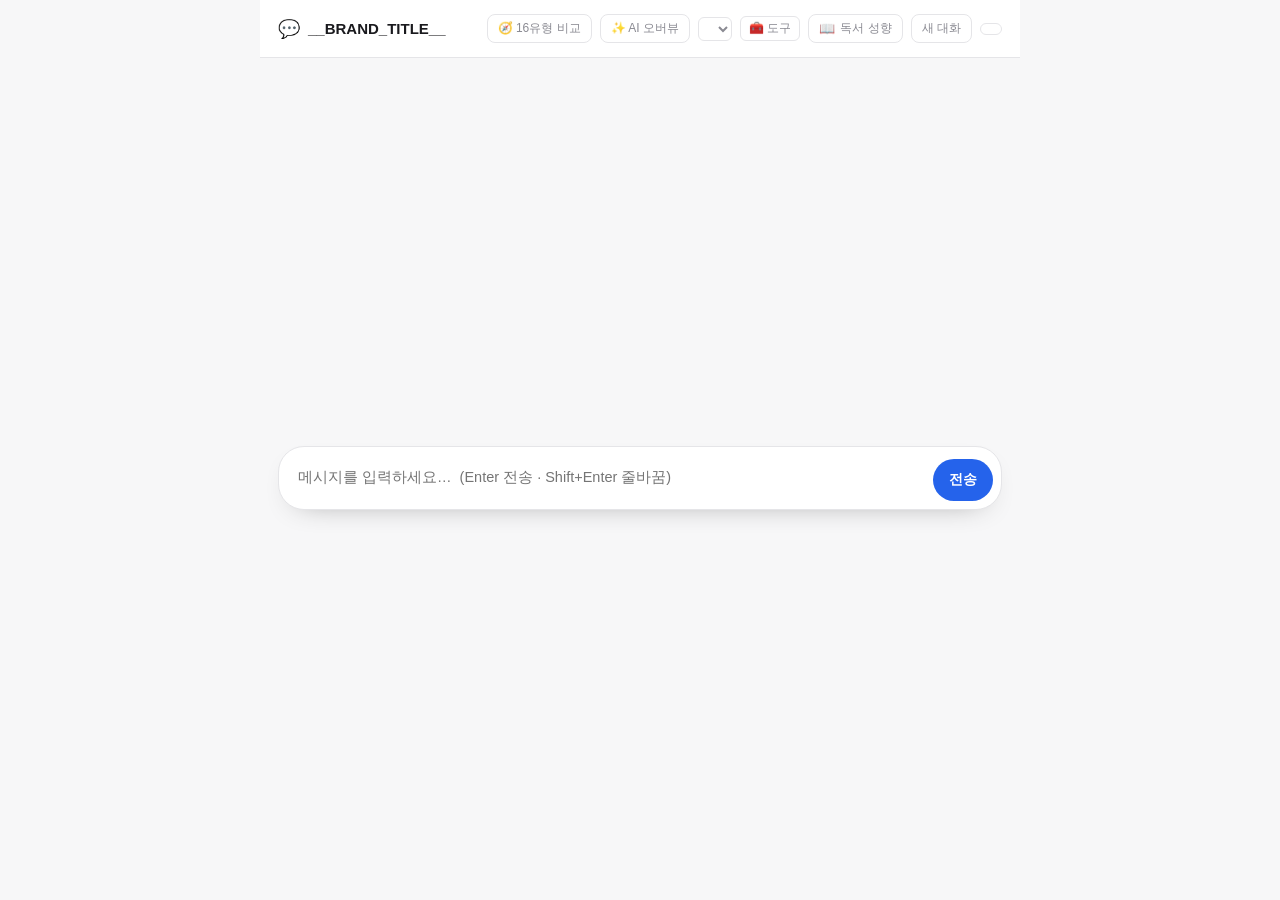
==== commit 963f2977: "feat(cards): Yes24 비도서 상품(잡지·DVD·음반·문구)도 상품 카드·인용 칩으로 — card_type은 카드 템플릿 비도서 상품이 is_book 거짓이라 card_" ====
--- a/yes24_agent/static/index.html
+++ b/yes24_agent/static/index.html
@@ -374,7 +374,7 @@
       align-items: center; justify-content: center; padding: 0 4px;
     }
     .card .type, .card .format { font-size: 10px; color: var(--muted); border: 1px solid var(--border); border-radius: 4px; padding: 0 4px; }
-    /* 다른 판형 칩(other_formats) — 타입 뱃지와 같은 톤, 누르면 카드 대신 그 판형 페이지. */
+    /* 판형 칩(자기 판형 · 다른 판형 · 크레마클럽, editionLinks) — 타입 뱃지와 같은 톤, 누르면 그 판형 페이지. */
     .card .formats { display: flex; flex-wrap: wrap; gap: 4px; }
     .card .format { font-family: inherit; background: none; cursor: pointer; }
     .card .format:hover { color: var(--accent); border-color: var(--accent); }
@@ -877,7 +877,7 @@
       AXES as RBTI_AXES, parseCode as parseRbtiCode, deriveCode, deriveAxisLabel,
       RBTI_STORAGE_KEY, MATRIX_HANDOFF_KEY,
     } from "/static/lib/rbti.js?v=1";
-    import { WEB_TYPES, CARD_LABELS, sourceCardType, sourceDomain, sourceTitle, textOffset, coverUrl, isSafeUrl, safeOpen, formatPrice, makeCoverImg, relayTypingFocus, overviewIsRenderable } from "/static/lib/sources.js?v=1";
+    import { WEB_TYPES, CARD_LABELS, sourceCardType, sourceDomain, sourceTitle, textOffset, coverUrl, isSafeUrl, safeOpen, formatPrice, editionLinks, makeCoverImg, relayTypingFocus, overviewIsRenderable } from "/static/lib/sources.js?v=1";
 
     // 16유형 비교(/matrix) 네비 링크는 서버 배포 게이팅(matrix_enabled)을 따라간다.
     // 기본 hidden(fail-closed: 프로드 숨김)이고, /matrix가 살아 있을 때만(200) 노출한다.
@@ -1262,7 +1262,6 @@
       for (const item of items) {
         const chip = document.createElement("button");
         chip.className = "chip";
-        if (item.slot) chip.dataset.slot = item.slot; // 아이콘·스타일 매핑 축은 slot
         chip.textContent = item.text;
         chip.addEventListener("click", () => { if (!sending) submit(item.text); });
         target.appendChild(chip);
@@ -1696,7 +1695,8 @@
         num.textContent = src.id;
         const type = document.createElement("span");
         type.className = "type";
-        type.textContent = CARD_LABELS[kind];
+        // 상품 카드는 사이트 종류 라벨(kind: 도서·잡지·Blu-ray…)을 그대로 쓰고, 없으면 템플릿 라벨.
+        type.textContent = (kind === "book" && typeof src.kind === "string" && src.kind.trim()) || CARD_LABELS[kind];
         top.append(num, type);
         const title = document.createElement("div");
         title.className = "title";
@@ -1711,12 +1711,14 @@
           return row;
         };
         info(sourceDomain(src), "domain");
+        // 판형 칩(종이책 · eBook · 크레마클럽) — 무엇을 그릴지는 editionLinks가 정한다(확인된 것만).
+        // 자기 판형 칩(own)이 카드 가격을 싣고 있으면 가격 줄은 생략한다(같은 값 두 번 금지).
+        // 자기 칩이 없는 카드(판형 침묵·카드가 곧 클럽 상세)는 가격 줄이 유일한 자기 가격이다.
+        const formats = editionLinks(src);
         if (kind === "book") {
-          const author = src.author;
-          const price = formatPrice(src);
-          info(author, "author");
+          info(src.author, "author");
           info(src.publisher, "publisher");
-          info(price, "price");
+          if (!formats.some((f) => f.own)) info(formatPrice(src), "price");
           if (src.rating != null) info(`평점 ${src.rating}`, "rating");
         }
         const preview = info(src.preview ?? src.snippet, "preview");
@@ -1729,12 +1731,8 @@
           info(reason, "reason");
           if (reason) card.title = reason;
         }
-        // 다른 판형 칩(other_formats: 종이책 카드의 eBook 등). 키 없음=관측 불가, []=판형 없음
-        // — 둘 다 아무것도 그리지 않는다. 항목의 가격 키는 카드와 같아(sale_price) formatPrice를
-        // 그대로 쓴다. <button>이라 키보드 활성화는 브라우저 기본 — 카드의 keydown이 preventDefault로
+        // 칩은 <button>이라 키보드 활성화는 브라우저 기본 — 카드의 keydown이 preventDefault로
         // 그 활성화를 삼키지 않도록 클릭·키 이벤트 모두 카드로 올리지 않는다.
-        const formats = (Array.isArray(src.other_formats) ? src.other_formats : [])
-          .filter((f) => f && f.format && isSafeUrl(f.url));
         if (formats.length) {
           const row = document.createElement("div");
           row.className = "formats";
@@ -1744,11 +1742,11 @@
             chip.className = "format";
             chip.dataset.formatUrl = f.url;
             const fPrice = formatPrice(f);
-            chip.textContent = fPrice ? `${f.format} ${fPrice}` : f.format;
+            chip.textContent = fPrice ? `${f.label} ${fPrice}` : f.label;
             chip.addEventListener("click", (e) => {
               e.stopPropagation();
               safeOpen(f.url);
-              trackSourceClick(src, f.url, f.format, "product");
+              trackSourceClick(src, f.url, f.label, "product");
             });
             chip.addEventListener("keydown", (e) => e.stopPropagation());
             row.appendChild(chip);
@@ -2128,7 +2126,7 @@
           if (sessionIdSaved && turnIdSaved) void (async () => {
             for (const click of queued) {
               const source = [...srcById.values()].find((src) => src.url === click.url
-                || src.other_formats?.some((format) => format.url === click.url));
+                || editionLinks(src).some((link) => link.url === click.url));
               await recordClick(sessionIdSaved, turnIdSaved, { ...click, source_id: source ? Number(source.id) : null });
             }
           })();
@@ -2422,7 +2420,7 @@
       try {
         // 페르소나 미선택(rbtiCode=null) 시 rbti 필드를 아예 싣지 않아 기존 UX 100% 무변.
         const payload = { message, session_id: sessionId };
-        // 코드와 함께 use_rbti도 보낸다 — 서버 기본이 false(미적용)라 코드만 실으면 무시된다.
+        // 코드와 함께 use_rbti도 보낸다 — 끄기가 이기는 계약이라 토글을 명시해야 적용된다.
         if (rbtiCode) { payload.rbti = rbtiCode; payload.use_rbti = true; }
         // 모델 미선택·기본이면 필드 생략(서버 기본 pro). 화이트리스트 밖은 서버가 폴백.
         if (selectedModel) payload.model = selectedModel;
